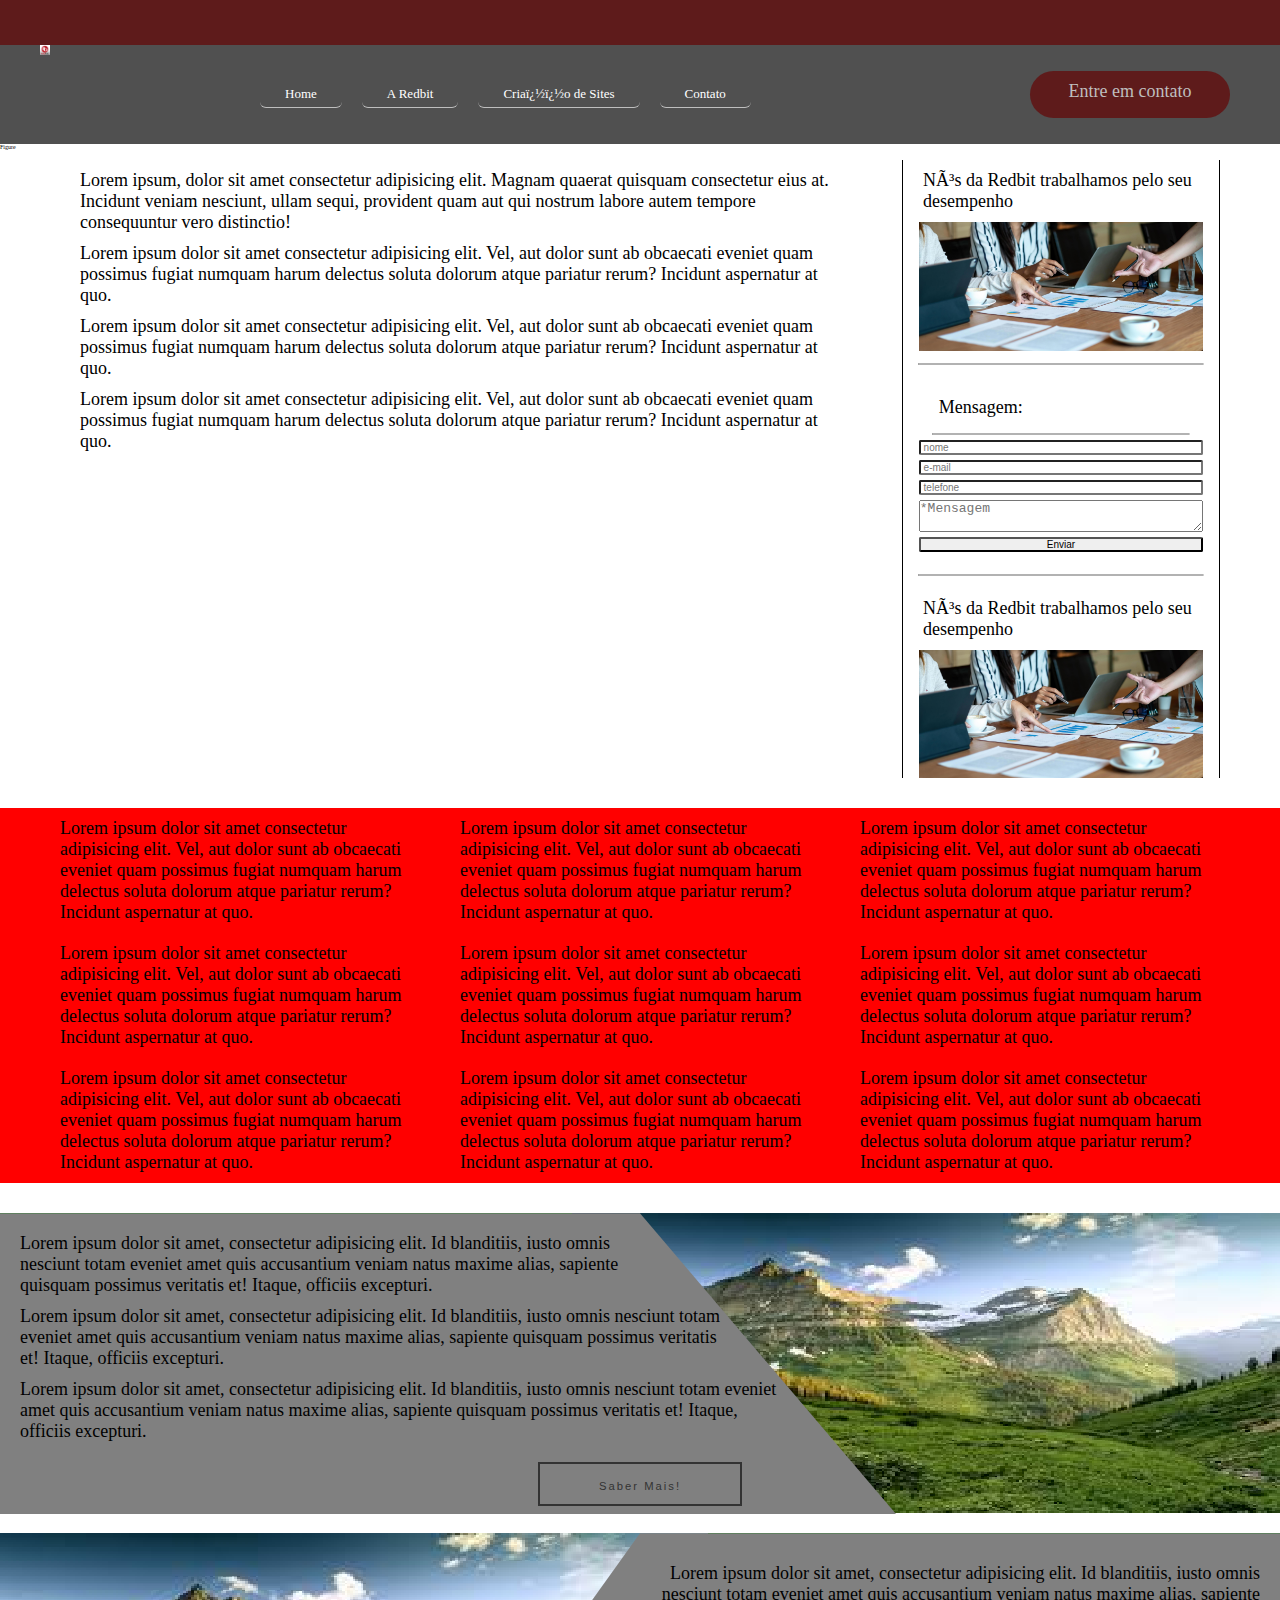
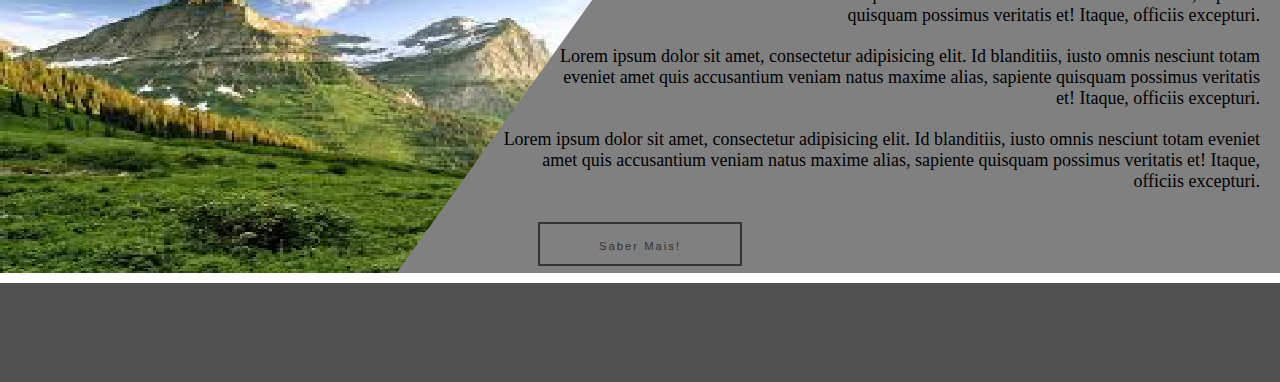
==== index.htm @ c86bc96a "aside" ====
<!DOCTYPE html>
<html lang="pt-BR">
  <head>
    <meta content="text/html; charset=windows-1252" http-equiv="Content-Type" />
    <meta name="viewport" content="width=device-width, initial-scale=1.0" />
    <title>Redbit PWAS - Exemplo HTML Sem�ntico</title>
    <meta
      name="description"
      content="Redbit PWAS - Exemplo HTML Sem�ntico criado pela Redbit Ag�ncia Web"
    />
    <meta name="keywords" content="site, app, pwa" />
    <meta name="author" content="Redbit - https://www.redbit.com.br" />
    <meta name="web_author" content="Redbit" />
    <meta name="copyright" content="� 2024 Redbit" />
    <meta name="geo.position" content="-23.5128438,-46.6638414" />
    <meta name="geo.region" content="SP-BR" />
    <meta name="geo.placename" content="S�o Paulo-SP" />
    <meta name="rating" content="general" />
    <meta name="revisit-after" content="7 days" />
    <meta name="robots" content="index, follow" />
    <meta name="googlebot" content="index, follow" />
    <meta name="theme-color" content="#141a40" />
    <!--link rel="canonical" 				href="https://www.dlktransportes.com.br/"-->
    <meta property="og:url" content="https://www.pwas.com.br/" />
    <meta property="og:type" content="website" />
    <meta
      property="og:title"
      content="PWAS - Exemplo HTML Sem�ntico criado pela Redbit Ag�ncia Web"
    />
    <meta property="og:description" content="Home" />
    <meta
      property="og:image"
      content="https://www.pwas.com.br/imagens/logos/icon-512x512.png"
    />
    <meta property="og:site_name" content="Redbit PWAS" />
    <link rel="stylesheet" href="/css/estilos.css" />
    <script src="js/index.js"></script>
    <link rel="manifest" href="../manifest.json" />
  </head>

  <!----
  
  
  -->
  <body>
    <section class="linha superior">
      <!--
          uso gen�rico
        -->
      <!---->
    </section>
    <header>
      <section id="header">
        <div class="header-bloco">
          <img class="logo" src="imagens/icons/icon-144x144.png" alt="logo" />
        </div>
        <nav>
          <section id="nav">
            <div class="nav-bloco-navegacao">
              <ul class="menunav">
                <li><a href="#home">Home</a></li>
                <li><a href="#redbit">A Redbit</a></li>
                <li><a href="#criacao">Cria��o de Sites</a></li>
                <li><a href="#Contato">Contato</a></li>
              </ul>
              <div class="nav-menunav-botao">
                <span>
                  <span class="top tran"></span>
                  <span class="middle tran"></span>
                  <span class="bottom tran"></span>
                </span>
                <em>MENU</em>
              </div>
            </div>
            <div class="nav-contato">
              <p>Entre em contato</p>
              <div class="nav-contato-bloco">
                <a
                  target="_blank"
                  title="Google Meu Neg�cio"
                  href="https://g.page/RedbitWeb/review"
                  rel="noopener"
                  ><span class="icon icon-google"></span
                ></a>
                <a
                  target="_blank"
                  title="Facebook"
                  href="https://www.facebook.com/Redbit.com.br/"
                  rel="noopener"
                  ><span class="icon icon-facebook"></span
                ></a>
                <a
                  target="_blank"
                  title="Instagram"
                  href="https://www.instagram.com/redbit.com.br/"
                  rel="noopener"
                  ><span class="icon icon-phone"></span
                ></a>
                <a
                  target="_blank"
                  title="WhatsApp"
                  href="https://api.whatsapp.com/send/?phone=551139518656&amp;text=Ol%C3%A1+%21+Desejo+informa%C3%A7%C3%B5es.&amp;type=phone_number&amp;app_absent=0"
                  rel="noopener"
                  ><span class="icon icon-whatsapp"></span
                ></a>
              </div>
            </div>
          </section>
        </nav>
      </section>
    </header>

    <figure>
      <section id="figure">Figure</section>
    </figure>

    <main>
      <section id="main">
        <!-- Conte�do principal -->
        <div id="s-main">
          <p>
            Lorem ipsum, dolor sit amet consectetur adipisicing elit. Magnam
            quaerat quisquam consectetur eius at. Incidunt veniam nesciunt,
            ullam sequi, provident quam aut qui nostrum labore autem tempore
            consequuntur vero distinctio!
          </p>
          <p>
            Lorem ipsum dolor sit amet consectetur adipisicing elit. Vel, aut
            dolor sunt ab obcaecati eveniet quam possimus fugiat numquam harum
            delectus soluta dolorum atque pariatur rerum? Incidunt aspernatur at
            quo.
          </p>
          <p>
            Lorem ipsum dolor sit amet consectetur adipisicing elit. Vel, aut
            dolor sunt ab obcaecati eveniet quam possimus fugiat numquam harum
            delectus soluta dolorum atque pariatur rerum? Incidunt aspernatur at
            quo.
          </p>
          <p>
            Lorem ipsum dolor sit amet consectetur adipisicing elit. Vel, aut
            dolor sunt ab obcaecati eveniet quam possimus fugiat numquam harum
            delectus soluta dolorum atque pariatur rerum? Incidunt aspernatur at
            quo.
          </p>
        </div>
        <aside>
          <section id="aside">
            <div class="aside-col1">
              <p>Nós da Redbit trabalhamos pelo seu desempenho</p>
              <img src="imagens/fundo/imagem-reuniao.jpg" alt="" />
            </div>
            <hr />
            <form id="form_mini" method="post">
              <!--p><strong>Cadastre-se</strong></p-->
              <p class="titulo-address">Mensagem:</p>
              <hr />
              <input
                id="form_mini_nome"
                type="text"
                class="form_mini_input"
                size="50"
                placeholder=" nome"
                required=""
                title=""
              />
              <input
                id="form_mini_email"
                type="email"
                class="form_mini_input"
                size="30"
                placeholder=" e-mail"
                required=""
              />
              <input
                id="form_mini_telefone"
                type="telefone"
                class="form_mini_input"
                size="20"
                placeholder=" telefone"
                required=""
              />
              <textarea
                id="form_mini_mensagem"
                name="form_mini_mensagem"
                class="form_mini_textarea"
                maxlength="1000"
                title="Utilize este campo para escrever detalhes sobre o contato!"
                placeholder="*Mensagem"
                required=""
              ></textarea>
              <input
                id="form_mini_cadastrar"
                type="submit"
                class="form_mini_submit"
                value="Enviar"
                onclick="return form_mini_submit(this)"
                title=""
              />
            </form>
            <hr />
            <div class="aside-col3">
              <p>Nós da Redbit trabalhamos pelo seu desempenho</p>
              <img src="imagens/fundo/imagem-reuniao.jpg" alt="" />
            </div>
          </section>
        </aside>
      </section>
    </main>
    <!---->
    <!---->
    <section class="linha main1">
      <div class="main1-bloco bloco">
        <div class="main1-bloco-col1">
          <p>
            Lorem ipsum dolor sit amet consectetur adipisicing elit. Vel, aut
            dolor sunt ab obcaecati eveniet quam possimus fugiat numquam harum
            delectus soluta dolorum atque pariatur rerum? Incidunt aspernatur at
            quo.
          </p>
          <p>
            Lorem ipsum dolor sit amet consectetur adipisicing elit. Vel, aut
            dolor sunt ab obcaecati eveniet quam possimus fugiat numquam harum
            delectus soluta dolorum atque pariatur rerum? Incidunt aspernatur at
            quo.
          </p>
          <p>
            Lorem ipsum dolor sit amet consectetur adipisicing elit. Vel, aut
            dolor sunt ab obcaecati eveniet quam possimus fugiat numquam harum
            delectus soluta dolorum atque pariatur rerum? Incidunt aspernatur at
            quo.
          </p>
        </div>
        <div class="main1-bloco-col2">
          <p>
            Lorem ipsum dolor sit amet consectetur adipisicing elit. Vel, aut
            dolor sunt ab obcaecati eveniet quam possimus fugiat numquam harum
            delectus soluta dolorum atque pariatur rerum? Incidunt aspernatur at
            quo.
          </p>
          <p>
            Lorem ipsum dolor sit amet consectetur adipisicing elit. Vel, aut
            dolor sunt ab obcaecati eveniet quam possimus fugiat numquam harum
            delectus soluta dolorum atque pariatur rerum? Incidunt aspernatur at
            quo.
          </p>
          <p>
            Lorem ipsum dolor sit amet consectetur adipisicing elit. Vel, aut
            dolor sunt ab obcaecati eveniet quam possimus fugiat numquam harum
            delectus soluta dolorum atque pariatur rerum? Incidunt aspernatur at
            quo.
          </p>
        </div>
        <div class="main1-bloco-col3">
          <p>
            Lorem ipsum dolor sit amet consectetur adipisicing elit. Vel, aut
            dolor sunt ab obcaecati eveniet quam possimus fugiat numquam harum
            delectus soluta dolorum atque pariatur rerum? Incidunt aspernatur at
            quo.
          </p>
          <p>
            Lorem ipsum dolor sit amet consectetur adipisicing elit. Vel, aut
            dolor sunt ab obcaecati eveniet quam possimus fugiat numquam harum
            delectus soluta dolorum atque pariatur rerum? Incidunt aspernatur at
            quo.
          </p>
          <p>
            Lorem ipsum dolor sit amet consectetur adipisicing elit. Vel, aut
            dolor sunt ab obcaecati eveniet quam possimus fugiat numquam harum
            delectus soluta dolorum atque pariatur rerum? Incidunt aspernatur at
            quo.
          </p>
        </div>
      </div>
    </section>
    <section class="linha main2">
      <div class="corpo-main2">
        <img src="imagens/fundo/images.jpg" alt="imagem-fundo" />
      </div>
      <div class="conteudo-main2">
        <p>
          Lorem ipsum dolor sit amet, consectetur adipisicing elit. Id
          blanditiis, iusto omnis nesciunt totam eveniet amet quis accusantium
          veniam natus maxime alias, sapiente quisquam possimus veritatis et!
          Itaque, officiis excepturi.
        </p>
        <p>
          Lorem ipsum dolor sit amet, consectetur adipisicing elit. Id
          blanditiis, iusto omnis nesciunt totam eveniet amet quis accusantium
          veniam natus maxime alias, sapiente quisquam possimus veritatis et!
          Itaque, officiis excepturi.
        </p>
        <p>
          Lorem ipsum dolor sit amet, consectetur adipisicing elit. Id
          blanditiis, iusto omnis nesciunt totam eveniet amet quis accusantium
          veniam natus maxime alias, sapiente quisquam possimus veritatis et!
          Itaque, officiis excepturi.
        </p>
        <div class="wrapper">
          <a class="botao-estilistico" href="#" target="_blank"
            ><span>Saber Mais!</span></a
          >
        </div>
      </div>
    </section>

    <section class="linha main3">
      <div class="corpo-main3">
        <img src="imagens/fundo/images.jpg" alt="imagem-fundo" />
      </div>
      <div class="conteudo-main3">
        <p>
          Lorem ipsum dolor sit amet, consectetur adipisicing elit. Id
          blanditiis, iusto omnis nesciunt totam eveniet amet quis accusantium
          veniam natus maxime alias, sapiente quisquam possimus veritatis et!
          Itaque, officiis excepturi.
        </p>
        <p>
          Lorem ipsum dolor sit amet, consectetur adipisicing elit. Id
          blanditiis, iusto omnis nesciunt totam eveniet amet quis accusantium
          veniam natus maxime alias, sapiente quisquam possimus veritatis et!
          Itaque, officiis excepturi.
        </p>
        <p>
          Lorem ipsum dolor sit amet, consectetur adipisicing elit. Id
          blanditiis, iusto omnis nesciunt totam eveniet amet quis accusantium
          veniam natus maxime alias, sapiente quisquam possimus veritatis et!
          Itaque, officiis excepturi.
        </p>
        <div class="wrapper">
          <a class="botao-estilistico" href="#" target="_blank"
            ><span>Saber Mais!</span></a
          >
        </div>
      </div>
    </section>
    <!---->
    <article>
      <section id="article"></section>
    </article>
    <!-- maps -->
    <footer>
      <section id="maps"></section>
      <section id="footer">
        <!-- Conte�do do rodap� -->
      </section>
    </footer>
  </body>
</html>
---- css/estilos.css ----
/*obediências*/
@import url("https://www.redbit.com.br/css/estilos_global.css");
@import url(partes/padrao.css);
@import url(partes/menunav.css);
@import url(partes/main.css);
@import url(partes/aside.css);
@import url(partes/custom.css);
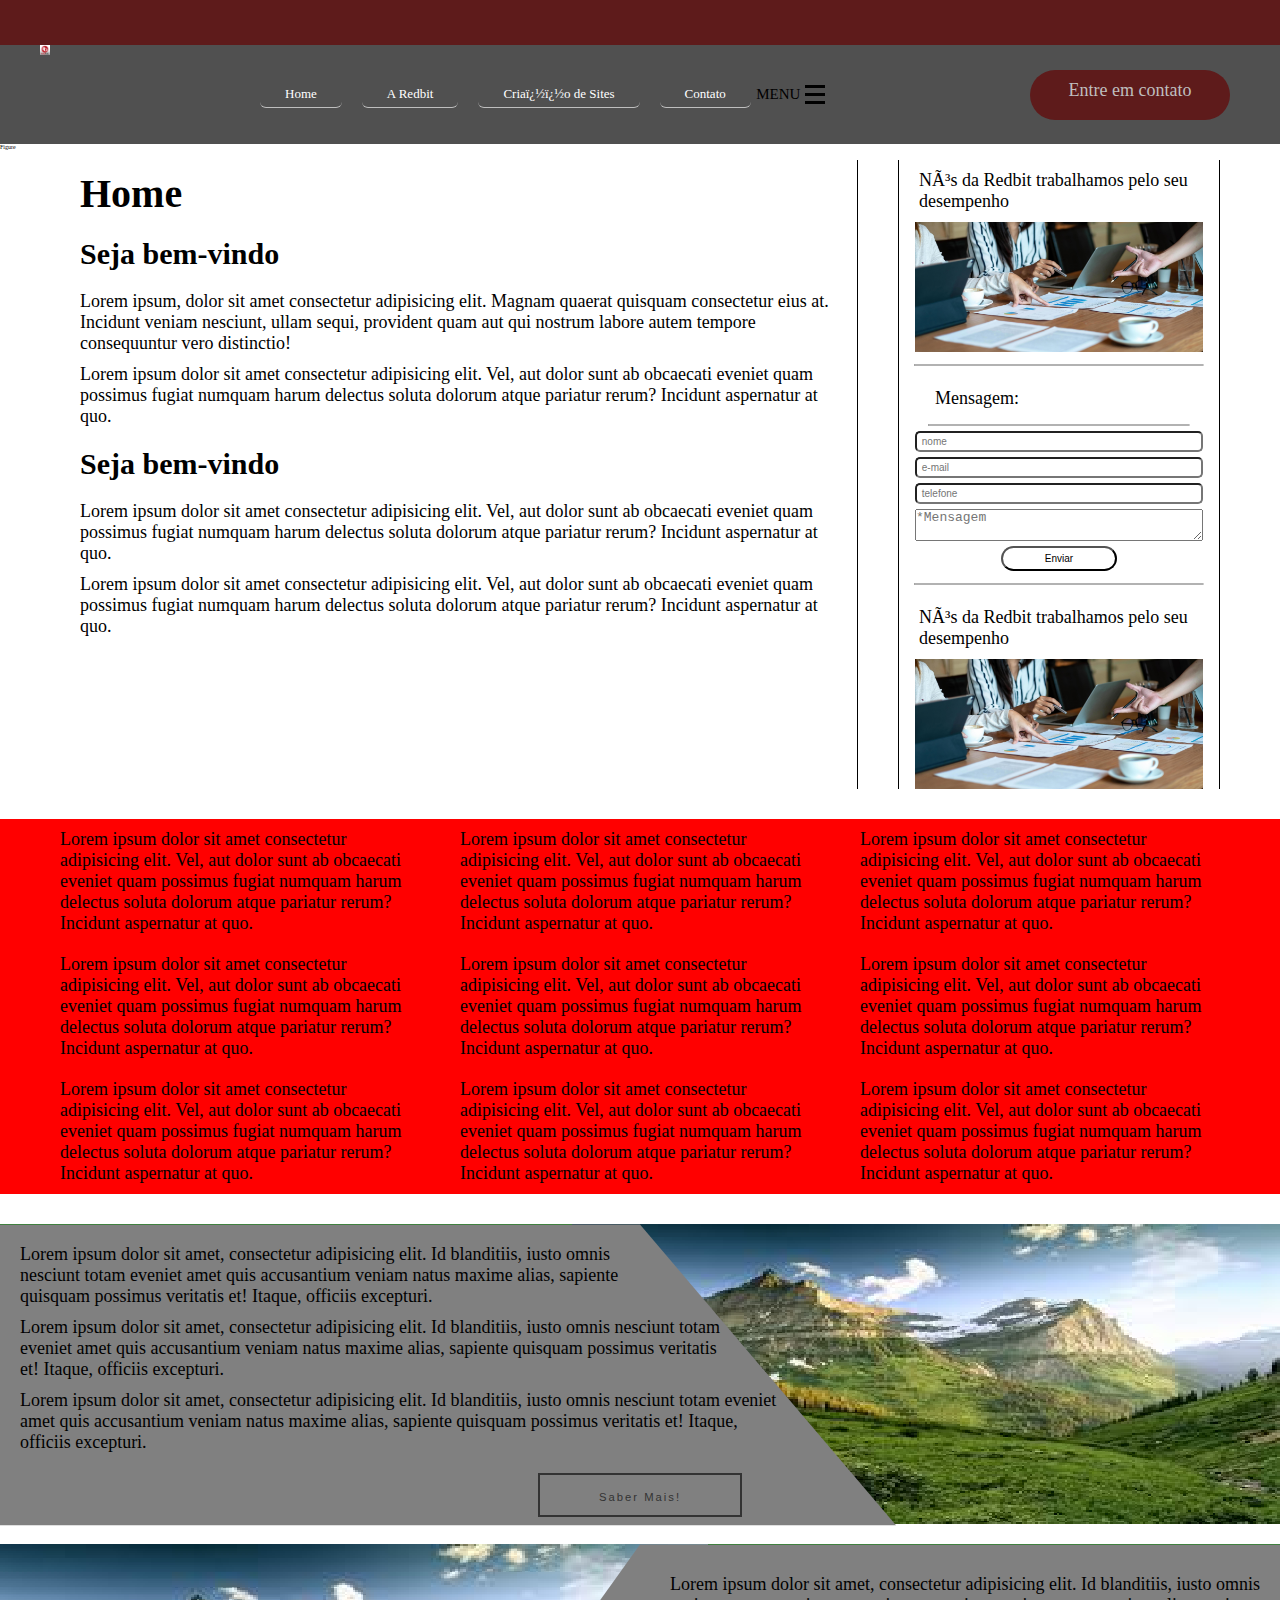
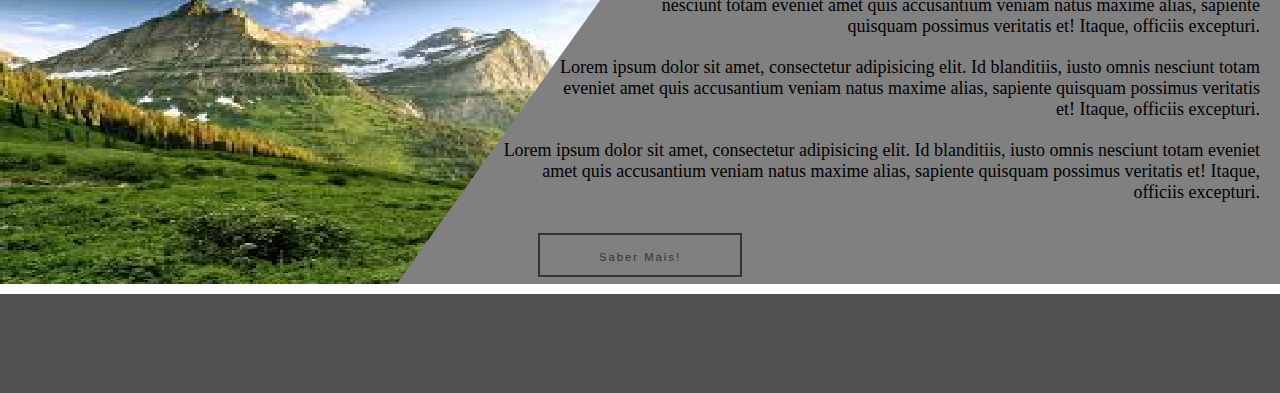
==== commit b88055e0: "menu acordeon, contato acordeon, ajustes gerais" ====
--- a/index.htm
+++ b/index.htm
@@ -64,12 +64,17 @@
                 <li><a href="#Contato">Contato</a></li>
               </ul>
               <div class="nav-menunav-botao">
-                <span>
+                <input
+                  type="checkbox"
+                  id="checkbox-botao-menu"
+                  name="botao-menu"
+                />
+                <span class="tracos-menu">
                   <span class="top tran"></span>
                   <span class="middle tran"></span>
                   <span class="bottom tran"></span>
                 </span>
-                <em>MENU</em>
+                <label>MENU</label>
               </div>
             </div>
             <div class="nav-contato">
@@ -118,6 +123,8 @@
       <section id="main">
         <!-- Conte�do principal -->
         <div id="s-main">
+          <h1>Home</h1>
+          <h2>Seja bem-vindo</h2>
           <p>
             Lorem ipsum, dolor sit amet consectetur adipisicing elit. Magnam
             quaerat quisquam consectetur eius at. Incidunt veniam nesciunt,
@@ -130,6 +137,7 @@
             delectus soluta dolorum atque pariatur rerum? Incidunt aspernatur at
             quo.
           </p>
+          <h2>Seja bem-vindo</h2>
           <p>
             Lorem ipsum dolor sit amet consectetur adipisicing elit. Vel, aut
             dolor sunt ab obcaecati eveniet quam possimus fugiat numquam harum
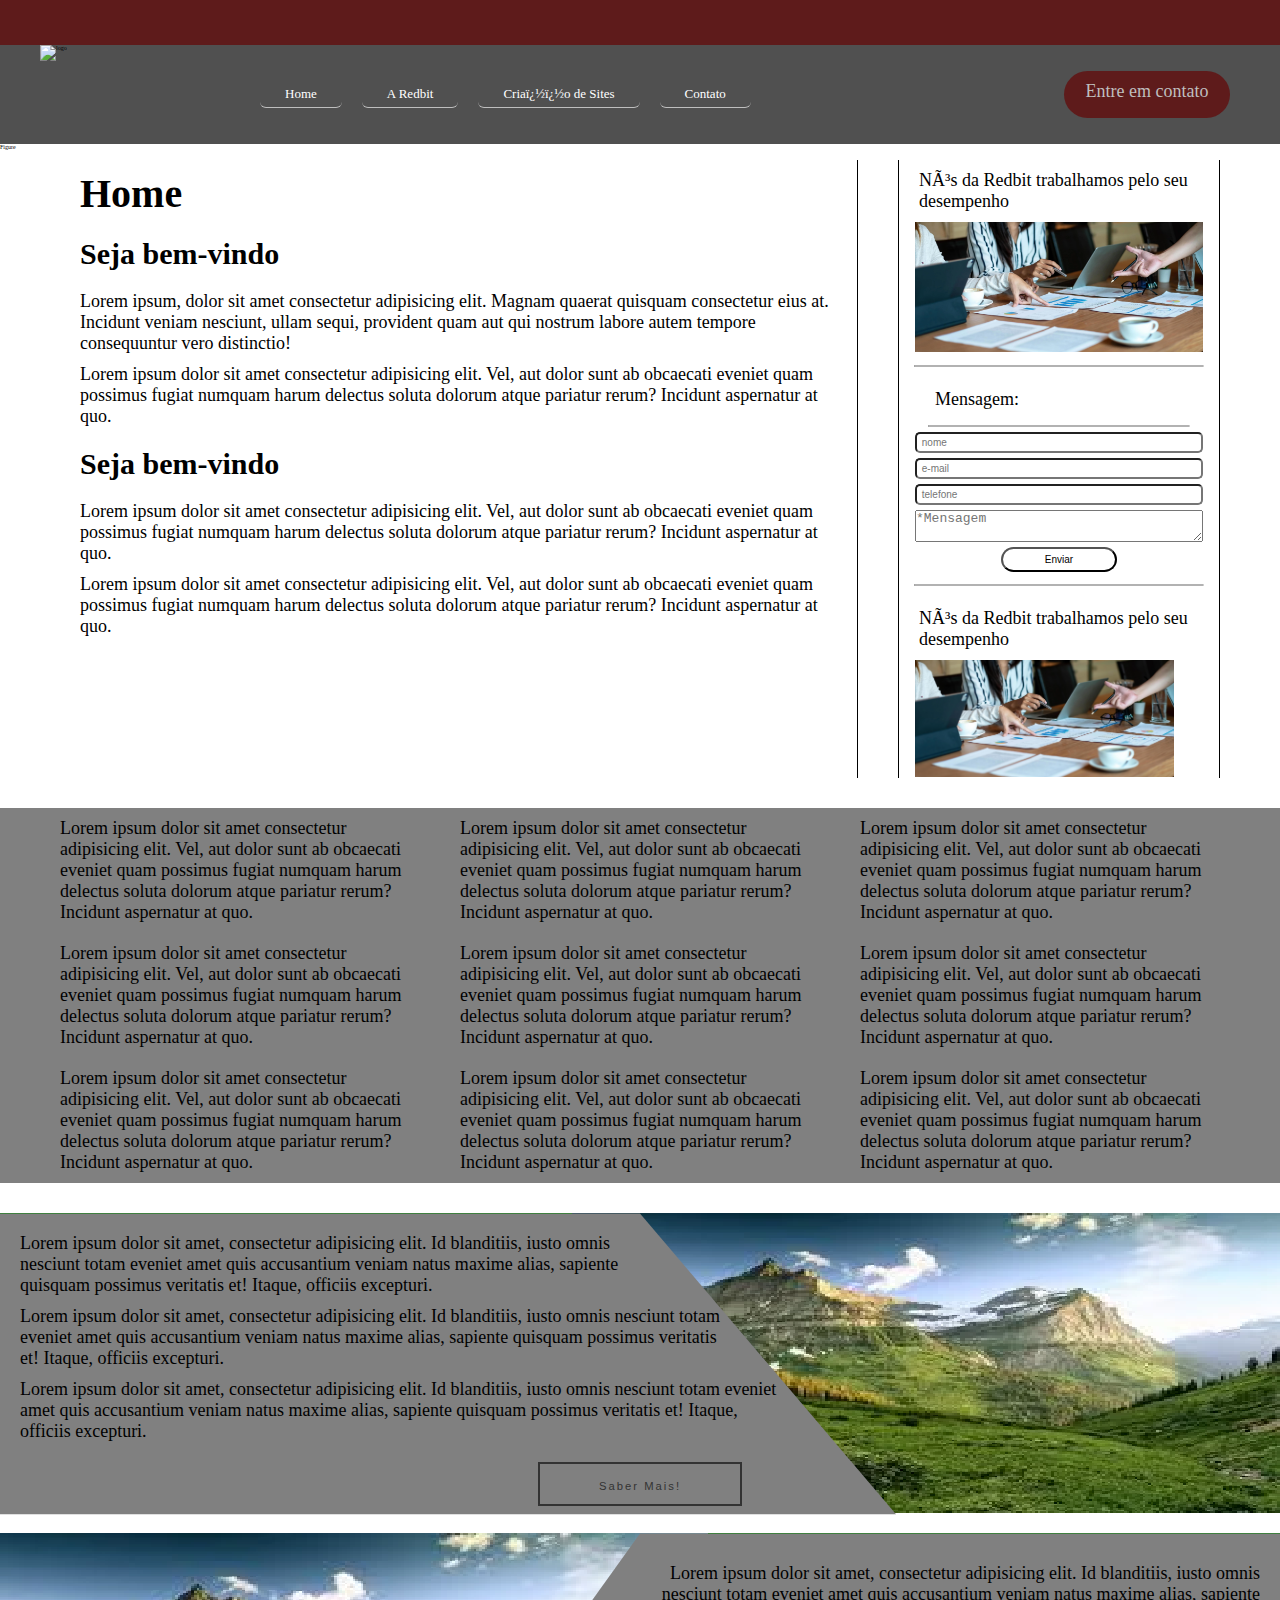
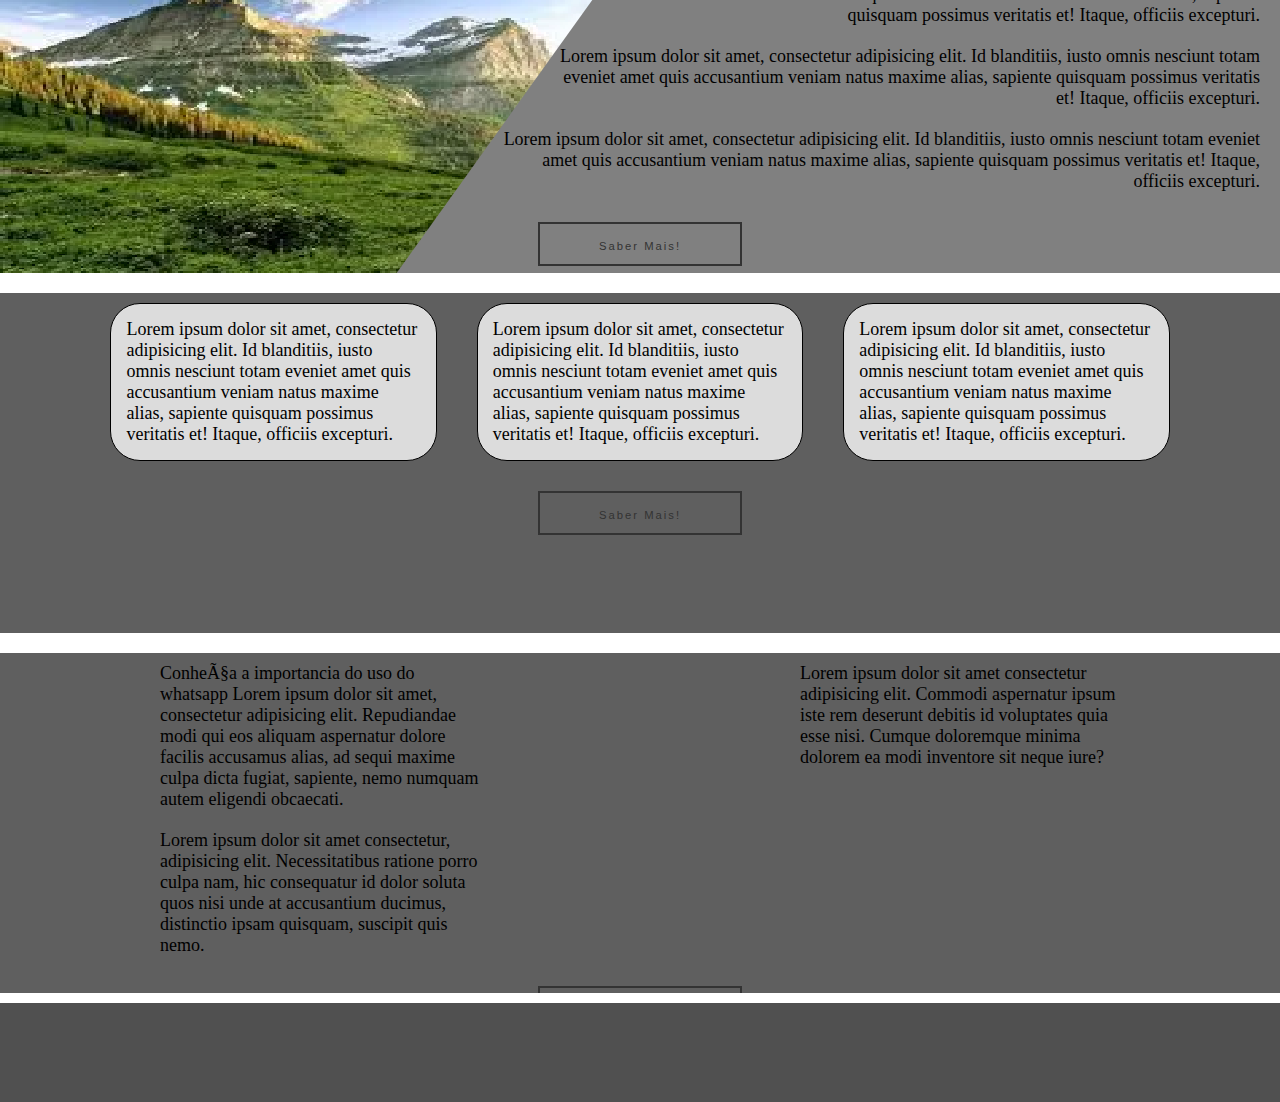
==== commit 9e7df016: "versionado" ====
--- a/index.htm
+++ b/index.htm
@@ -52,7 +52,13 @@
     <header>
       <section id="header">
         <div class="header-bloco">
-          <img class="logo" src="imagens/icons/icon-144x144.png" alt="logo" />
+          <picture>
+            <source
+              type="image/webp"
+              srcset="imagens/fundo/converted-icon-144x144.webp"
+            />
+            <img class="logo" src="imagens/icons/icon-144x144.png" alt="logo" />
+          </picture>
         </div>
         <nav>
           <section id="nav">
@@ -155,7 +161,16 @@
           <section id="aside">
             <div class="aside-col1">
               <p>Nós da Redbit trabalhamos pelo seu desempenho</p>
-              <img src="imagens/fundo/imagem-reuniao.jpg" alt="" />
+              <picture>
+                <source
+                  type="image/webp"
+                  srcset="imagens/fundo/converted-imagem-reuniao.webp"
+                />
+                <img
+                  src="imagens/fundo/imagem-reuniao.jpg"
+                  alt="imagem reuniao"
+                />
+              </picture>
             </div>
             <hr />
             <form id="form_mini" method="post">
@@ -208,7 +223,16 @@
             <hr />
             <div class="aside-col3">
               <p>Nós da Redbit trabalhamos pelo seu desempenho</p>
-              <img src="imagens/fundo/imagem-reuniao.jpg" alt="" />
+              <picture>
+                <source
+                  type="image/webp"
+                  srcset="imagens/fundo/converted-imagem-reuniao.webp"
+                />
+                <img
+                  src="imagens/fundo/imagem-reuniao.jpg"
+                  alt="imagem reuniao"
+                />
+              </picture>
             </div>
           </section>
         </aside>
@@ -281,10 +305,16 @@
       </div>
     </section>
     <section class="linha main2">
-      <div class="corpo-main2">
-        <img src="imagens/fundo/images.jpg" alt="imagem-fundo" />
-      </div>
-      <div class="conteudo-main2">
+      <div class="main2-corpo">
+        <picture>
+          <source
+            type="image/webp"
+            srcset="imagens/fundo/converted-imagem-comum.webp"
+          />
+          <img src="imagens/fundo/images.jpg" alt="imagem-fundo" />
+        </picture>
+      </div>
+      <div class="main2-bloco">
         <p>
           Lorem ipsum dolor sit amet, consectetur adipisicing elit. Id
           blanditiis, iusto omnis nesciunt totam eveniet amet quis accusantium
@@ -312,10 +342,16 @@
     </section>
 
     <section class="linha main3">
-      <div class="corpo-main3">
-        <img src="imagens/fundo/images.jpg" alt="imagem-fundo" />
-      </div>
-      <div class="conteudo-main3">
+      <div class="main3-corpo">
+        <picture>
+          <source
+            type="image/webp"
+            srcset="imagens/fundo/converted-imagem-comum.webp"
+          />
+          <img src="imagens/fundo/images.jpg" alt="imagem-fundo" />
+        </picture>
+      </div>
+      <div class="main3-bloco">
         <p>
           Lorem ipsum dolor sit amet, consectetur adipisicing elit. Id
           blanditiis, iusto omnis nesciunt totam eveniet amet quis accusantium
@@ -341,6 +377,57 @@
         </div>
       </div>
     </section>
+    <section class="linha main4">
+      <div class="main4-bloco">
+        <p>
+          Lorem ipsum dolor sit amet, consectetur adipisicing elit. Id
+          blanditiis, iusto omnis nesciunt totam eveniet amet quis accusantium
+          veniam natus maxime alias, sapiente quisquam possimus veritatis et!
+          Itaque, officiis excepturi.
+        </p>
+        <p>
+          Lorem ipsum dolor sit amet, consectetur adipisicing elit. Id
+          blanditiis, iusto omnis nesciunt totam eveniet amet quis accusantium
+          veniam natus maxime alias, sapiente quisquam possimus veritatis et!
+          Itaque, officiis excepturi.
+        </p>
+        <p>
+          Lorem ipsum dolor sit amet, consectetur adipisicing elit. Id
+          blanditiis, iusto omnis nesciunt totam eveniet amet quis accusantium
+          veniam natus maxime alias, sapiente quisquam possimus veritatis et!
+          Itaque, officiis excepturi.
+        </p>
+      </div>
+      <div class="wrapper">
+        <a class="botao-estilistico" href="#" target="_blank"
+          ><span>Saber Mais!</span></a
+        >
+      </div>
+    </section>
+    <section class="linha main5">
+      <div class="main5-bloco">
+        <div class="main5-bloco-col1">
+          <p>Conheça a importancia do uso do whatsapp Lorem ipsum dolor sit amet, consectetur adipisicing elit. Repudiandae modi qui eos aliquam aspernatur dolore facilis accusamus alias, ad sequi maxime culpa dicta fugiat, sapiente, nemo numquam autem eligendi obcaecati.</p>
+          <p>Lorem ipsum dolor sit amet consectetur, adipisicing elit. Necessitatibus ratione porro culpa nam, hic consequatur id dolor soluta quos nisi unde at accusantium ducimus, distinctio ipsam quisquam, suscipit quis nemo.</p>
+        </div>
+        <div class="main5-bloco-col2">
+          <p>Lorem ipsum dolor sit amet consectetur adipisicing elit. Commodi aspernatur ipsum iste rem deserunt debitis id voluptates quia esse nisi. Cumque doloremque minima dolorem ea modi inventore sit neque iure?</p>
+          <a
+          target="_blank"
+          title="WhatsApp"
+          href="https://api.whatsapp.com/send/?phone=551139518656&amp;text=Ol%C3%A1+%21+Desejo+informa%C3%A7%C3%B5es.&amp;type=phone_number&amp;app_absent=0"
+          rel="noopener"
+          class="botao-whats"
+          ><span class="icon icon-whatsapp"></span
+        ></a>
+        </div>
+      <div class="wrapper">
+        <a class="botao-estilistico" href="#" target="_blank"
+          ><span>Saber Mais!</span></a
+        >
+      </div>
+    </section>
+
     <!---->
     <article>
       <section id="article"></section>
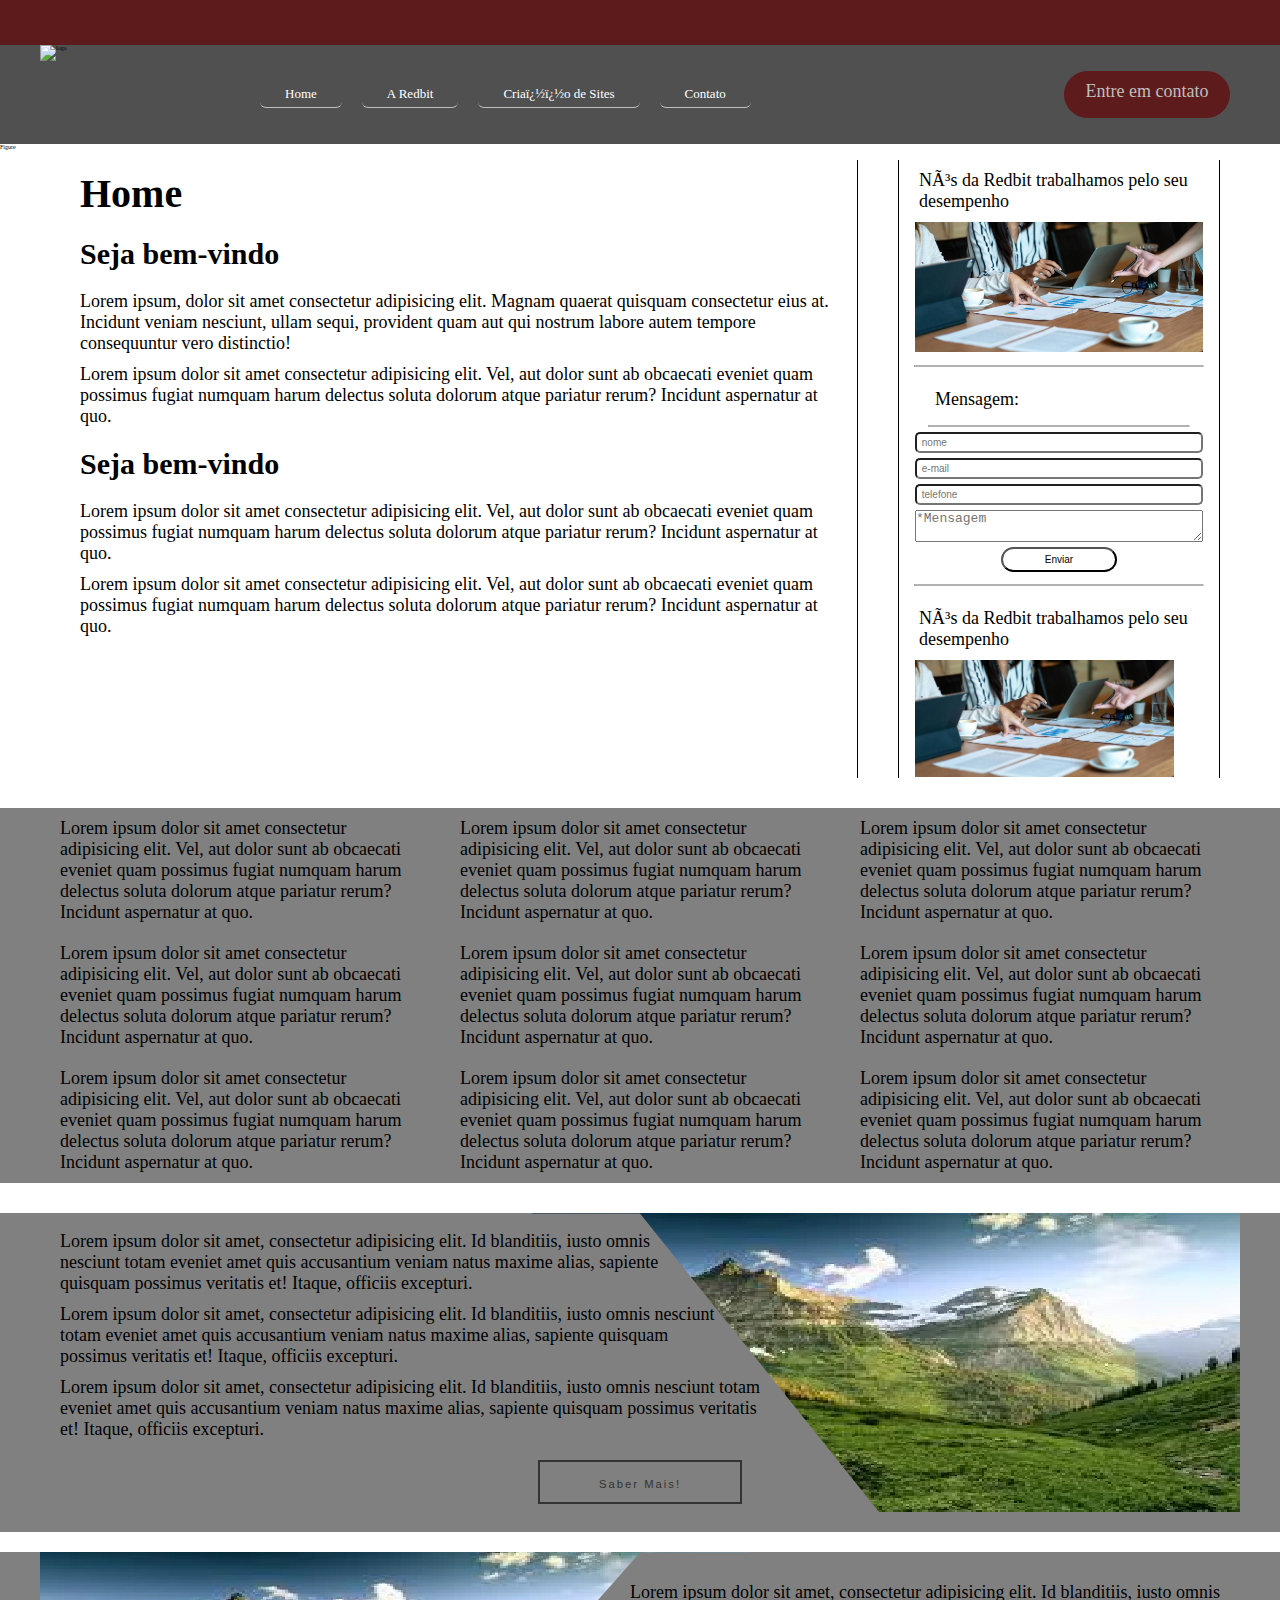
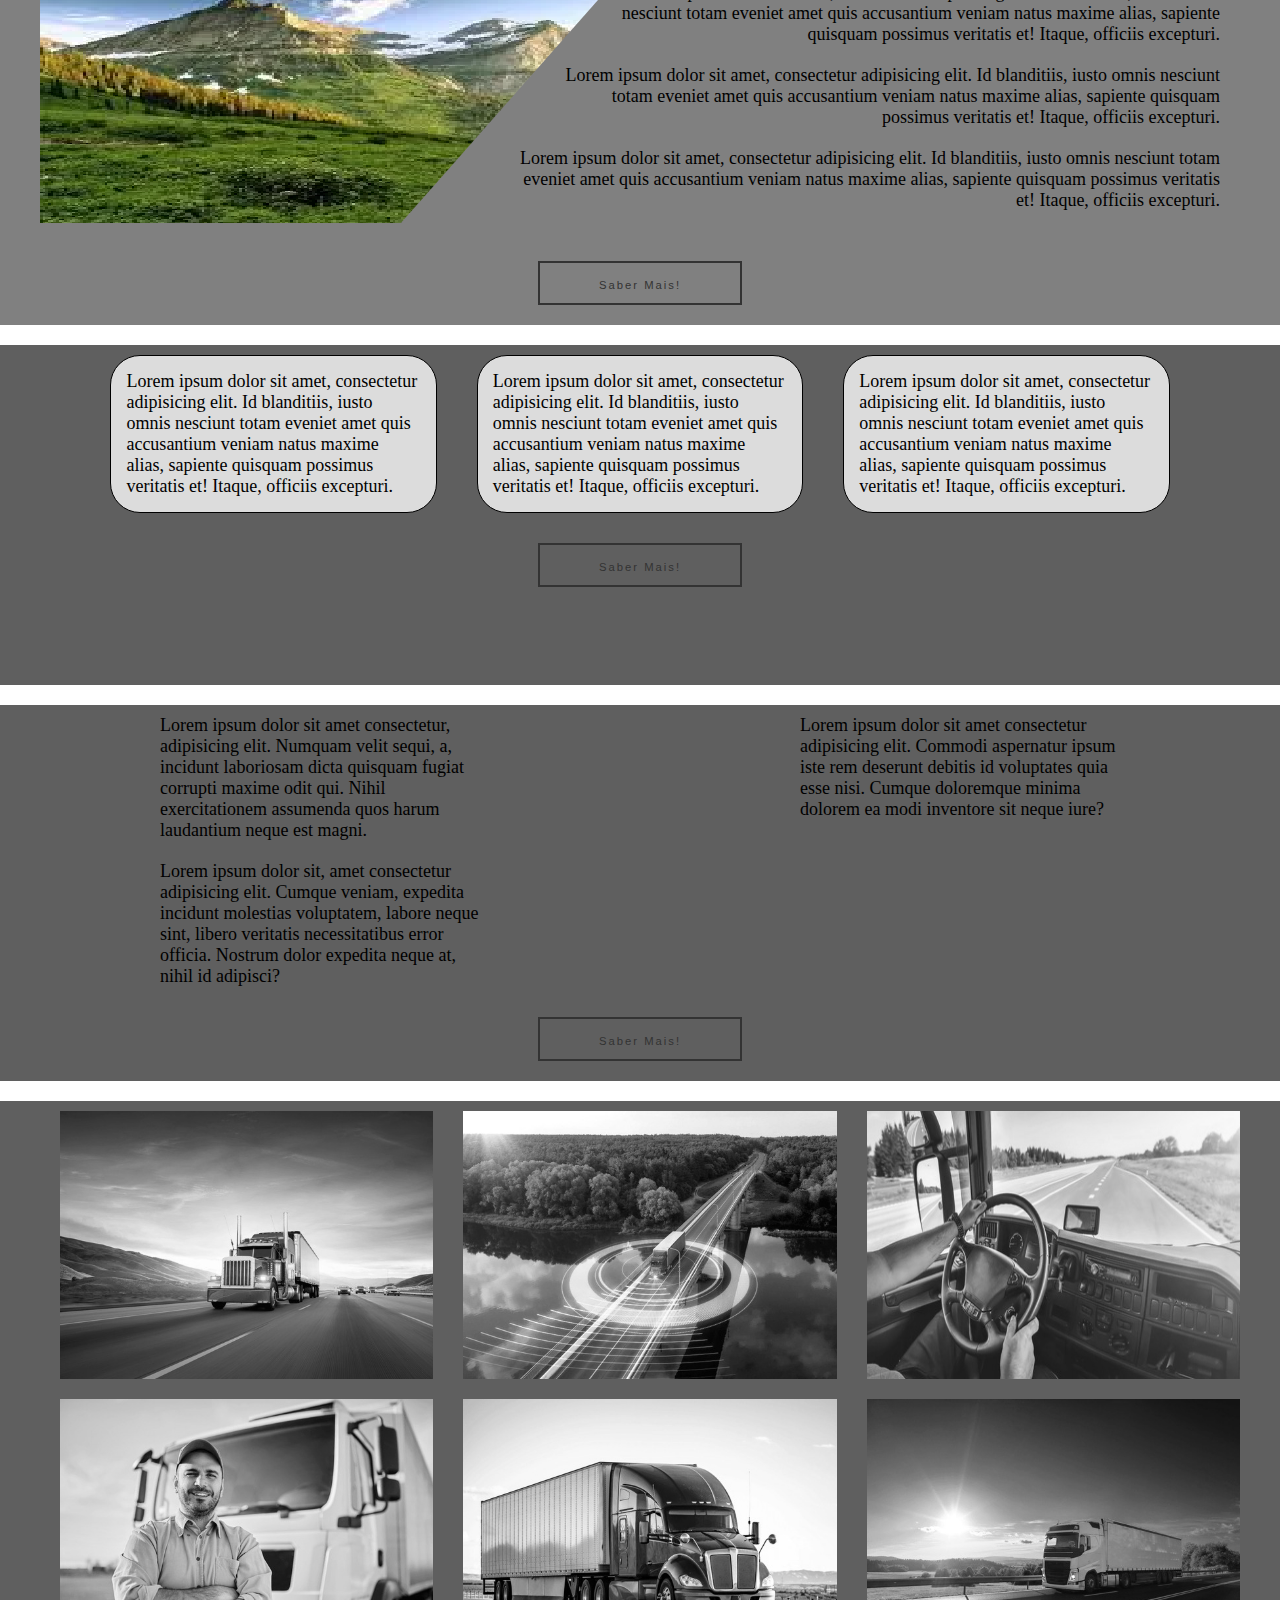
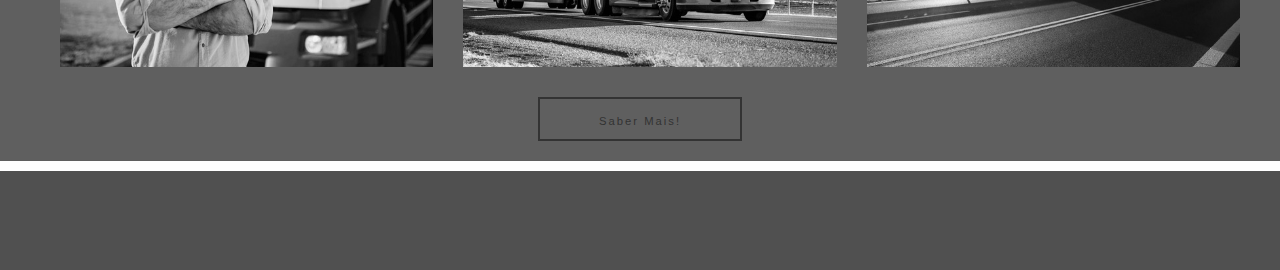
==== commit d883bbd3: "fundo gray" ====
--- a/index.htm
+++ b/index.htm
@@ -305,7 +305,47 @@
       </div>
     </section>
     <section class="linha main2">
-      <div class="main2-corpo">
+      <div class="main2-bloco">
+        <div class="main2-col2">
+          <picture>
+            <source
+              type="image/webp"
+              srcset="imagens/fundo/converted-imagem-comum.webp"
+            />
+            <img src="imagens/fundo/images.jpg" alt="imagem-fundo" />
+          </picture>
+        </div>
+        <div class="main2-col1">
+          <p>
+            Lorem ipsum dolor sit amet, consectetur adipisicing elit. Id
+            blanditiis, iusto omnis nesciunt totam eveniet amet quis accusantium
+            veniam natus maxime alias, sapiente quisquam possimus veritatis et!
+            Itaque, officiis excepturi.
+          </p>
+          <p>
+            Lorem ipsum dolor sit amet, consectetur adipisicing elit. Id
+            blanditiis, iusto omnis nesciunt totam eveniet amet quis accusantium
+            veniam natus maxime alias, sapiente quisquam possimus veritatis et!
+            Itaque, officiis excepturi.
+          </p>
+          <p>
+            Lorem ipsum dolor sit amet, consectetur adipisicing elit. Id
+            blanditiis, iusto omnis nesciunt totam eveniet amet quis accusantium
+            veniam natus maxime alias, sapiente quisquam possimus veritatis et!
+            Itaque, officiis excepturi.
+          </p>
+          <div class="wrapper">
+            <a class="botao-estilistico" href="#" target="_blank"
+              ><span>Saber Mais!</span></a
+            >
+          </div>
+        </div>
+      </div>
+    </section>
+
+    <section class="linha main3">
+      <div class="main3-bloco">
+        <div class="main3-col1">
         <picture>
           <source
             type="image/webp"
@@ -314,7 +354,7 @@
           <img src="imagens/fundo/images.jpg" alt="imagem-fundo" />
         </picture>
       </div>
-      <div class="main2-bloco">
+      <div class="main3-col2">
         <p>
           Lorem ipsum dolor sit amet, consectetur adipisicing elit. Id
           blanditiis, iusto omnis nesciunt totam eveniet amet quis accusantium
@@ -333,45 +373,9 @@
           veniam natus maxime alias, sapiente quisquam possimus veritatis et!
           Itaque, officiis excepturi.
         </p>
+      </div>
         <div class="wrapper">
-          <a class="botao-estilistico" href="#" target="_blank"
-            ><span>Saber Mais!</span></a
-          >
-        </div>
-      </div>
-    </section>
-
-    <section class="linha main3">
-      <div class="main3-corpo">
-        <picture>
-          <source
-            type="image/webp"
-            srcset="imagens/fundo/converted-imagem-comum.webp"
-          />
-          <img src="imagens/fundo/images.jpg" alt="imagem-fundo" />
-        </picture>
-      </div>
-      <div class="main3-bloco">
-        <p>
-          Lorem ipsum dolor sit amet, consectetur adipisicing elit. Id
-          blanditiis, iusto omnis nesciunt totam eveniet amet quis accusantium
-          veniam natus maxime alias, sapiente quisquam possimus veritatis et!
-          Itaque, officiis excepturi.
-        </p>
-        <p>
-          Lorem ipsum dolor sit amet, consectetur adipisicing elit. Id
-          blanditiis, iusto omnis nesciunt totam eveniet amet quis accusantium
-          veniam natus maxime alias, sapiente quisquam possimus veritatis et!
-          Itaque, officiis excepturi.
-        </p>
-        <p>
-          Lorem ipsum dolor sit amet, consectetur adipisicing elit. Id
-          blanditiis, iusto omnis nesciunt totam eveniet amet quis accusantium
-          veniam natus maxime alias, sapiente quisquam possimus veritatis et!
-          Itaque, officiis excepturi.
-        </p>
-        <div class="wrapper">
-          <a class="botao-estilistico" href="#" target="_blank"
+          <a class="botao-estilistico2" href="#" target="_blank"
             ><span>Saber Mais!</span></a
           >
         </div>
@@ -407,27 +411,96 @@
     <section class="linha main5">
       <div class="main5-bloco">
         <div class="main5-bloco-col1">
-          <p>Conheça a importancia do uso do whatsapp Lorem ipsum dolor sit amet, consectetur adipisicing elit. Repudiandae modi qui eos aliquam aspernatur dolore facilis accusamus alias, ad sequi maxime culpa dicta fugiat, sapiente, nemo numquam autem eligendi obcaecati.</p>
-          <p>Lorem ipsum dolor sit amet consectetur, adipisicing elit. Necessitatibus ratione porro culpa nam, hic consequatur id dolor soluta quos nisi unde at accusantium ducimus, distinctio ipsam quisquam, suscipit quis nemo.</p>
+          <p>Lorem ipsum dolor sit amet consectetur, adipisicing elit. Numquam velit sequi, a, incidunt laboriosam dicta quisquam fugiat corrupti maxime odit qui. Nihil exercitationem assumenda quos harum laudantium neque est magni.</p>
+          <p>Lorem ipsum dolor sit, amet consectetur adipisicing elit. Cumque veniam, expedita incidunt molestias voluptatem, labore neque sint, libero veritatis necessitatibus error officia. Nostrum dolor expedita neque at, nihil id adipisci?</p>
         </div>
         <div class="main5-bloco-col2">
           <p>Lorem ipsum dolor sit amet consectetur adipisicing elit. Commodi aspernatur ipsum iste rem deserunt debitis id voluptates quia esse nisi. Cumque doloremque minima dolorem ea modi inventore sit neque iure?</p>
-          <a
-          target="_blank"
-          title="WhatsApp"
-          href="https://api.whatsapp.com/send/?phone=551139518656&amp;text=Ol%C3%A1+%21+Desejo+informa%C3%A7%C3%B5es.&amp;type=phone_number&amp;app_absent=0"
-          rel="noopener"
-          class="botao-whats"
-          ><span class="icon icon-whatsapp"></span
-        ></a>
+            <a
+            target="_blank"
+            title="WhatsApp"
+            href="https://api.whatsapp.com/send/?phone=551139518656&amp;text=Ol%C3%A1+%21+Desejo+informa%C3%A7%C3%B5es.&amp;type=phone_number&amp;app_absent=0"
+            rel="noopener"
+            class="botao-whats"
+              ><span class="icon icon-whatsapp"></span
+            ></a>
         </div>
       <div class="wrapper">
-        <a class="botao-estilistico" href="#" target="_blank"
+        <a class="botao-estilistico2" href="#" target="_blank"
           ><span>Saber Mais!</span></a
         >
       </div>
     </section>
-
+    <section class="linha main6">
+      <div class="main6-bloco">
+        <div class="main6-bloco-col1">
+          <picture>
+            <a href="#" class="main6-imagem-fullgray"
+            <source
+              type="image/webp"
+              srcset="imagens/fotos/converted-american-style-truck-on-freeway-600nw-528660739.webp"
+            />
+            <img src="imagens/fotos/american-style-truck-on-freeway-600nw-528660739.jpg" alt="imagem-fundo" />
+            <div class="main6-janela">
+              <p>lorem lorem lorem</p>
+              <a href="#" class="main6-janela-link"><button>Acessar</button></a>
+            </div>
+          </a>
+          </picture>
+          <picture>
+            <a href="#" class="main6-imagem-fullgray"
+            <source
+              type="image/webp"
+              srcset="imagens/fotos/converted-autonomous-semitruck-trailer-controlled-by-600nw-2342416523.webp"
+            />
+            <img src="imagens/fotos/autonomous-semitruck-trailer-controlled-by-600nw-2342416523.jpg" alt="imagem-fundo" />
+          </a>
+          </picture>
+          <picture>
+            <a href="#" class="main6-imagem-fullgray"
+            <source
+              type="image/webp"
+              srcset="imagens/fotos/converted-driver-semitruck-sitting-drining-his-600nw-2193931743.webp"
+            />
+            <img src="imagens/fotos/driver-semitruck-sitting-drining-his-600nw-2193931743.jpg" alt="imagem-fundo" />
+          </a>
+          </picture>
+        </div>
+        <div class="main6-bloco-col2">
+          <picture>
+            <a href="#" class="main6-imagem-fullgray"
+            <source
+              type="image/webp"
+              srcset="imagens/fotos/converted-happy-confident-male-driver-standing-600nw-2154987057.webp"
+            />
+            <img src="imagens/fotos/happy-confident-male-driver-standing-600nw-2154987057.jpg" alt="imagem-fundo" />
+          </a>
+          </picture>
+          <picture>
+            <a href="#" class="main6-imagem-fullgray"
+            <source
+              type="image/webp"
+              srcset="imagens/fotos/converted-industrial-long-hauler-big-rig-600nw-2253269511.webp"
+            />
+            <img src="imagens/fotos/industrial-long-hauler-big-rig-600nw-2253269511.jpg" alt="imagem-fundo" />
+          </a>
+          </picture>
+          <picture>
+            <a href="#" class="main6-imagem-fullgray"
+            <source
+              type="image/webp"
+              srcset="imagens/fotos/converted-truck-transport-on-road-sunset-600nw-2273845015.webp"
+            />
+            <img src="imagens/fotos/truck-transport-on-road-sunset-600nw-2273845015.jpg" alt="imagem-fundo" />
+          </a>
+          </picture>
+        </div>
+      <div class="wrapper">
+        <a class="botao-estilistico2" href="#" target="_blank">
+          <span>Saber Mais!</span>
+        </a>
+      </div>
+    </section>
     <!---->
     <article>
       <section id="article"></section>
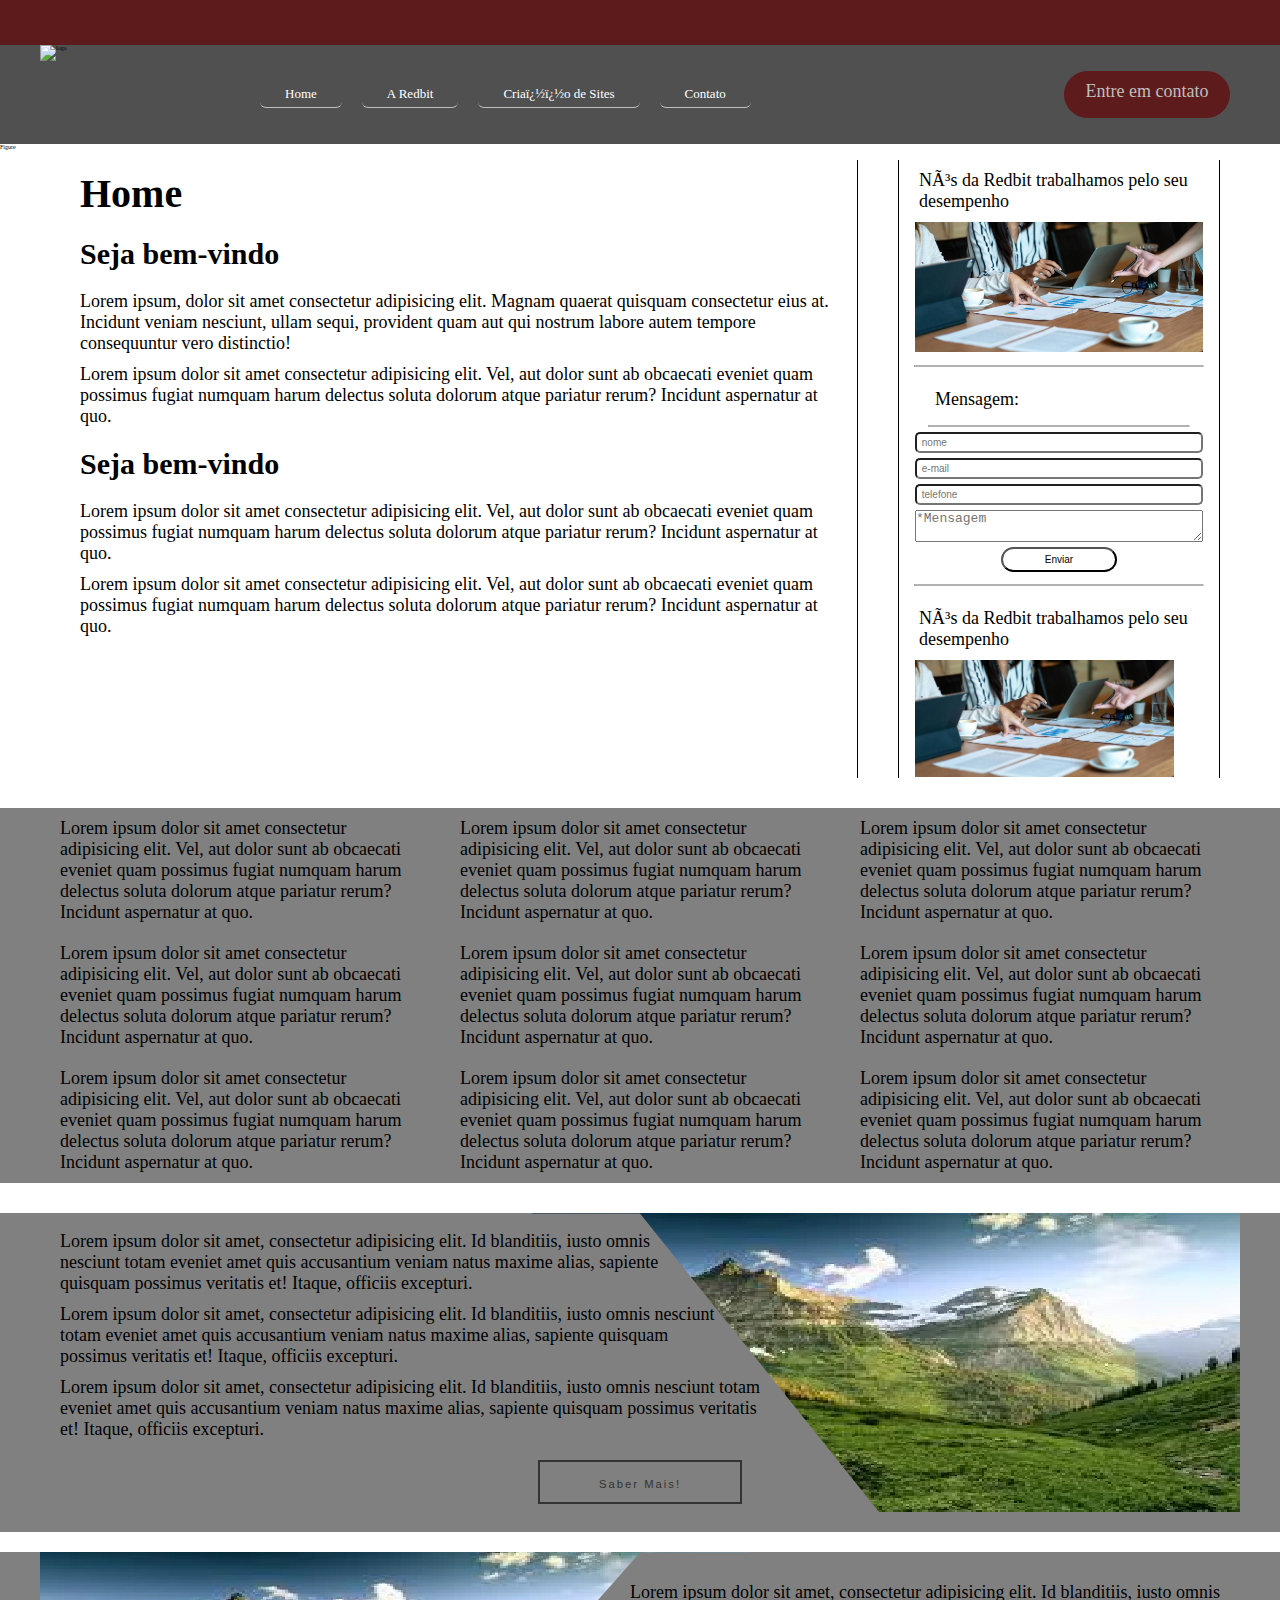
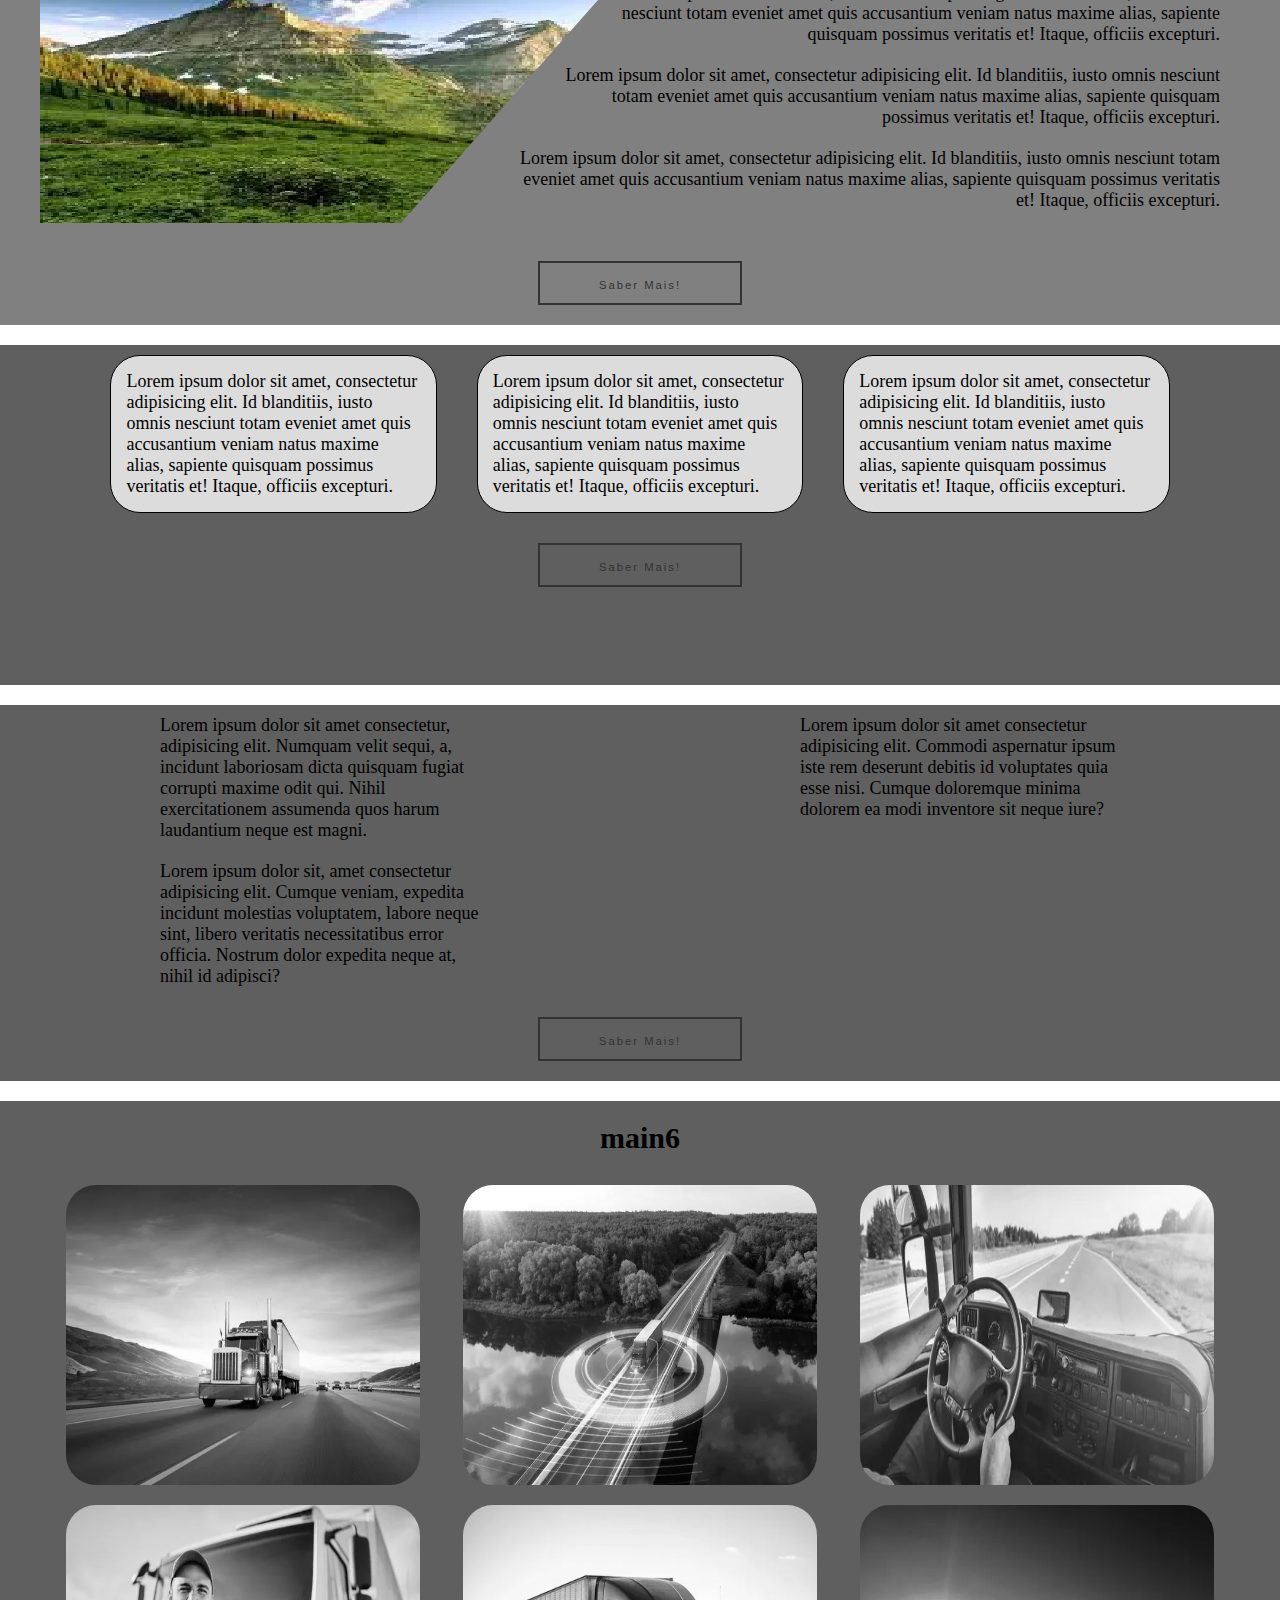
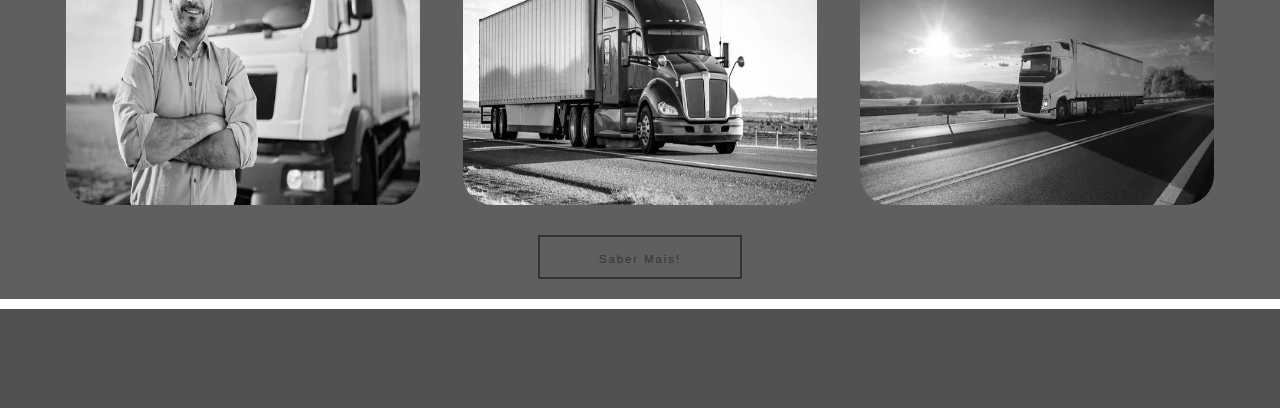
==== commit b9638552: "filter on" ====
--- a/index.htm
+++ b/index.htm
@@ -432,68 +432,59 @@
       </div>
     </section>
     <section class="linha main6">
+      <h2>main6</h2>
       <div class="main6-bloco">
         <div class="main6-bloco-col1">
-          <picture>
-            <a href="#" class="main6-imagem-fullgray"
-            <source
-              type="image/webp"
-              srcset="imagens/fotos/converted-american-style-truck-on-freeway-600nw-528660739.webp"
-            />
-            <img src="imagens/fotos/american-style-truck-on-freeway-600nw-528660739.jpg" alt="imagem-fundo" />
+          <div class="main6-fundo main6-imagem1">
             <div class="main6-janela">
-              <p>lorem lorem lorem</p>
-              <a href="#" class="main6-janela-link"><button>Acessar</button></a>
-            </div>
-          </a>
-          </picture>
-          <picture>
-            <a href="#" class="main6-imagem-fullgray"
-            <source
-              type="image/webp"
-              srcset="imagens/fotos/converted-autonomous-semitruck-trailer-controlled-by-600nw-2342416523.webp"
-            />
-            <img src="imagens/fotos/autonomous-semitruck-trailer-controlled-by-600nw-2342416523.jpg" alt="imagem-fundo" />
-          </a>
-          </picture>
-          <picture>
-            <a href="#" class="main6-imagem-fullgray"
-            <source
-              type="image/webp"
-              srcset="imagens/fotos/converted-driver-semitruck-sitting-drining-his-600nw-2193931743.webp"
-            />
-            <img src="imagens/fotos/driver-semitruck-sitting-drining-his-600nw-2193931743.jpg" alt="imagem-fundo" />
-          </a>
-          </picture>
+              <p>Importancia do uso do whats</p>
+              <a href="#" class="main6-janela-link">
+                <button class="main6-janela-button">Acesse</button>
+              </a>
+            </div>
+          </div>
+          <div class="main6-fundo main6-imagem2">
+            <div class="main6-janela">
+              <p>Importancia do uso do whats</p>
+              <a href="#" class="main6-janela-link">
+                <button class="main6-janela-button">Acesse</button>
+              </a>
+            </div>
+          </div>
+          <div class="main6-fundo main6-imagem3">
+            <div class="main6-janela">
+              <p>Importancia do uso do whats</p>
+              <a href="#" class="main6-janela-link">
+                <button class="main6-janela-button">Acesse</button>
+              </a>
+            </div>
+          </div>
         </div>
         <div class="main6-bloco-col2">
-          <picture>
-            <a href="#" class="main6-imagem-fullgray"
-            <source
-              type="image/webp"
-              srcset="imagens/fotos/converted-happy-confident-male-driver-standing-600nw-2154987057.webp"
-            />
-            <img src="imagens/fotos/happy-confident-male-driver-standing-600nw-2154987057.jpg" alt="imagem-fundo" />
-          </a>
-          </picture>
-          <picture>
-            <a href="#" class="main6-imagem-fullgray"
-            <source
-              type="image/webp"
-              srcset="imagens/fotos/converted-industrial-long-hauler-big-rig-600nw-2253269511.webp"
-            />
-            <img src="imagens/fotos/industrial-long-hauler-big-rig-600nw-2253269511.jpg" alt="imagem-fundo" />
-          </a>
-          </picture>
-          <picture>
-            <a href="#" class="main6-imagem-fullgray"
-            <source
-              type="image/webp"
-              srcset="imagens/fotos/converted-truck-transport-on-road-sunset-600nw-2273845015.webp"
-            />
-            <img src="imagens/fotos/truck-transport-on-road-sunset-600nw-2273845015.jpg" alt="imagem-fundo" />
-          </a>
-          </picture>
+          <div class="main6-fundo main6-imagem4">
+            <div class="main6-janela">
+              <p>Importancia do uso do whats</p>
+              <a href="#" class="main6-janela-link">
+                <button class="main6-janela-button">Acesse</button>
+              </a>
+            </div>
+          </div>
+          <div class="main6-fundo main6-imagem5">
+            <div class="main6-janela">
+              <p>Importancia do uso do whats</p>
+              <a href="#" class="main6-janela-link">
+                <button class="main6-janela-button">Acesse</button>
+              </a>
+            </div>
+          </div>
+          <div class="main6-fundo main6-imagem6">
+            <div class="main6-janela">
+              <p>Importancia do uso do whats</p>
+              <a href="#" class="main6-janela-link">
+                <button class="main6-janela-button">Acesse</button>
+              </a>
+            </div>
+          </div>
         </div>
       <div class="wrapper">
         <a class="botao-estilistico2" href="#" target="_blank">
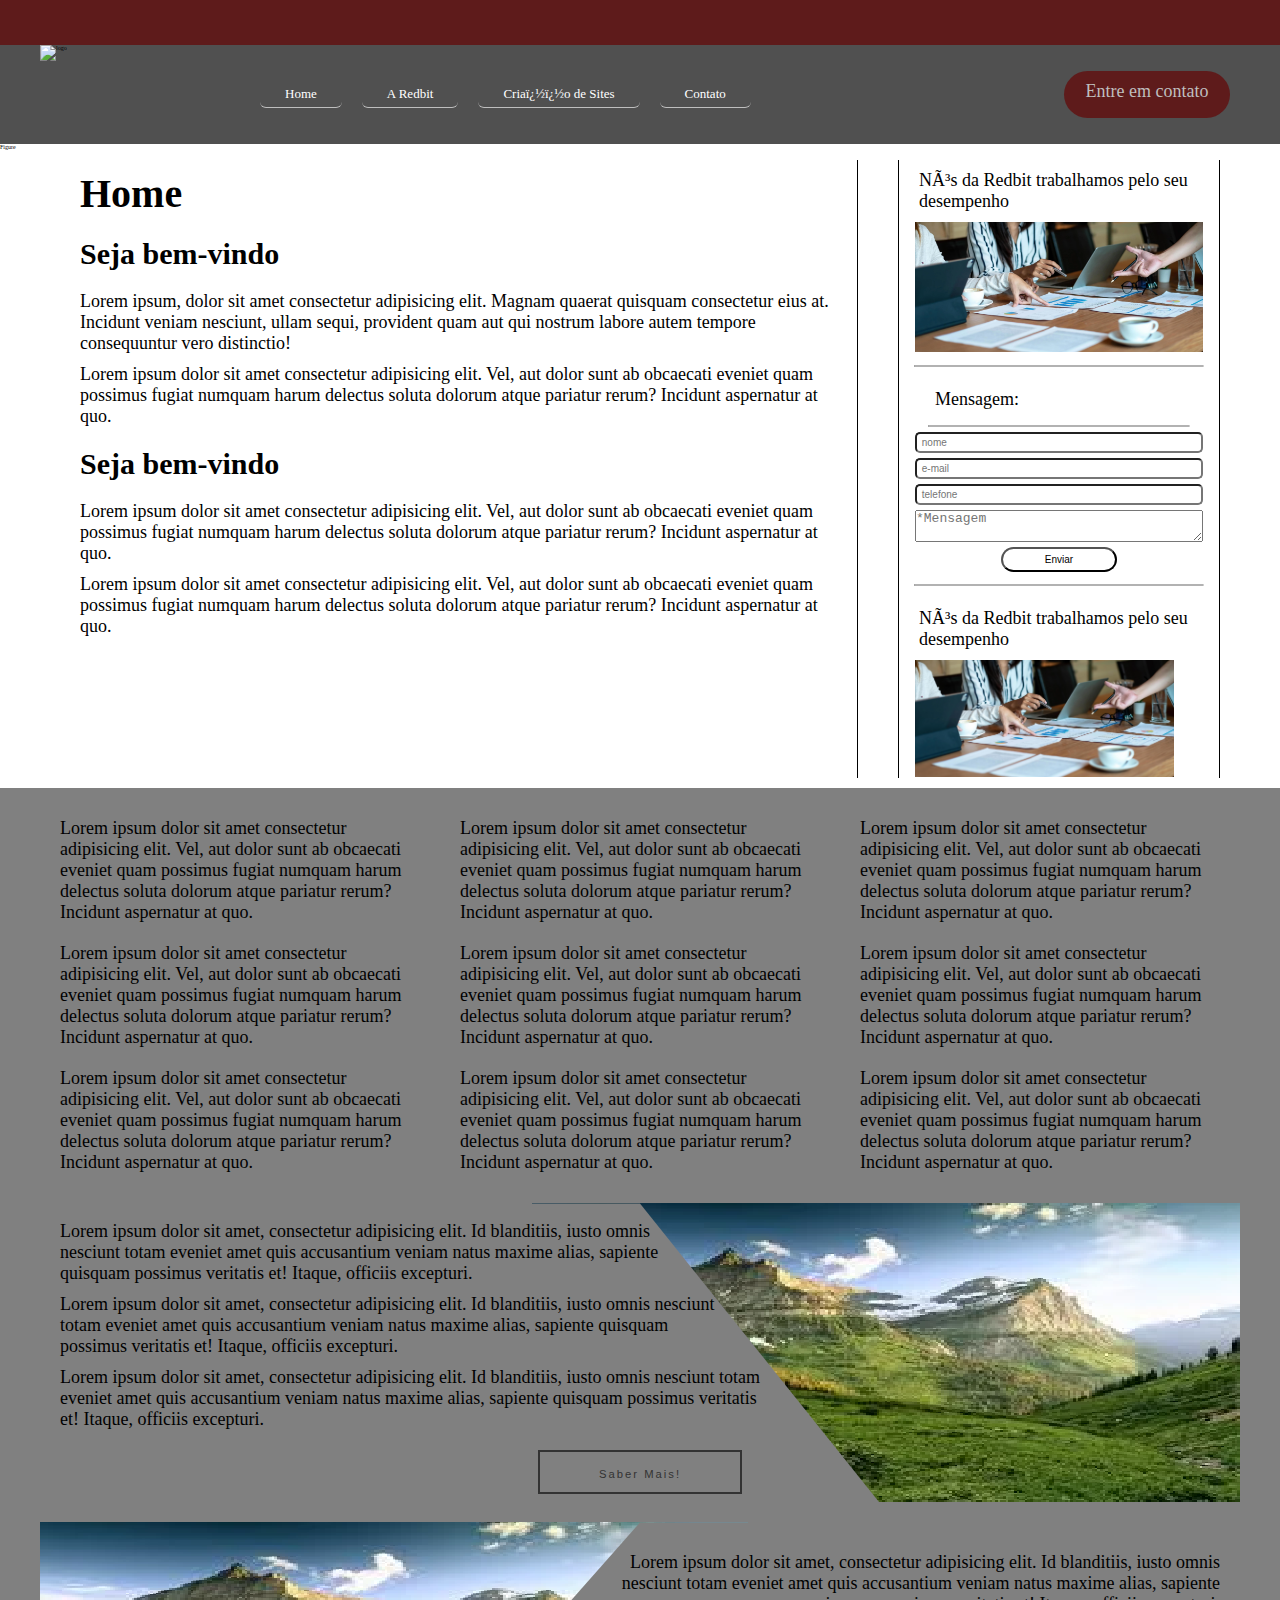
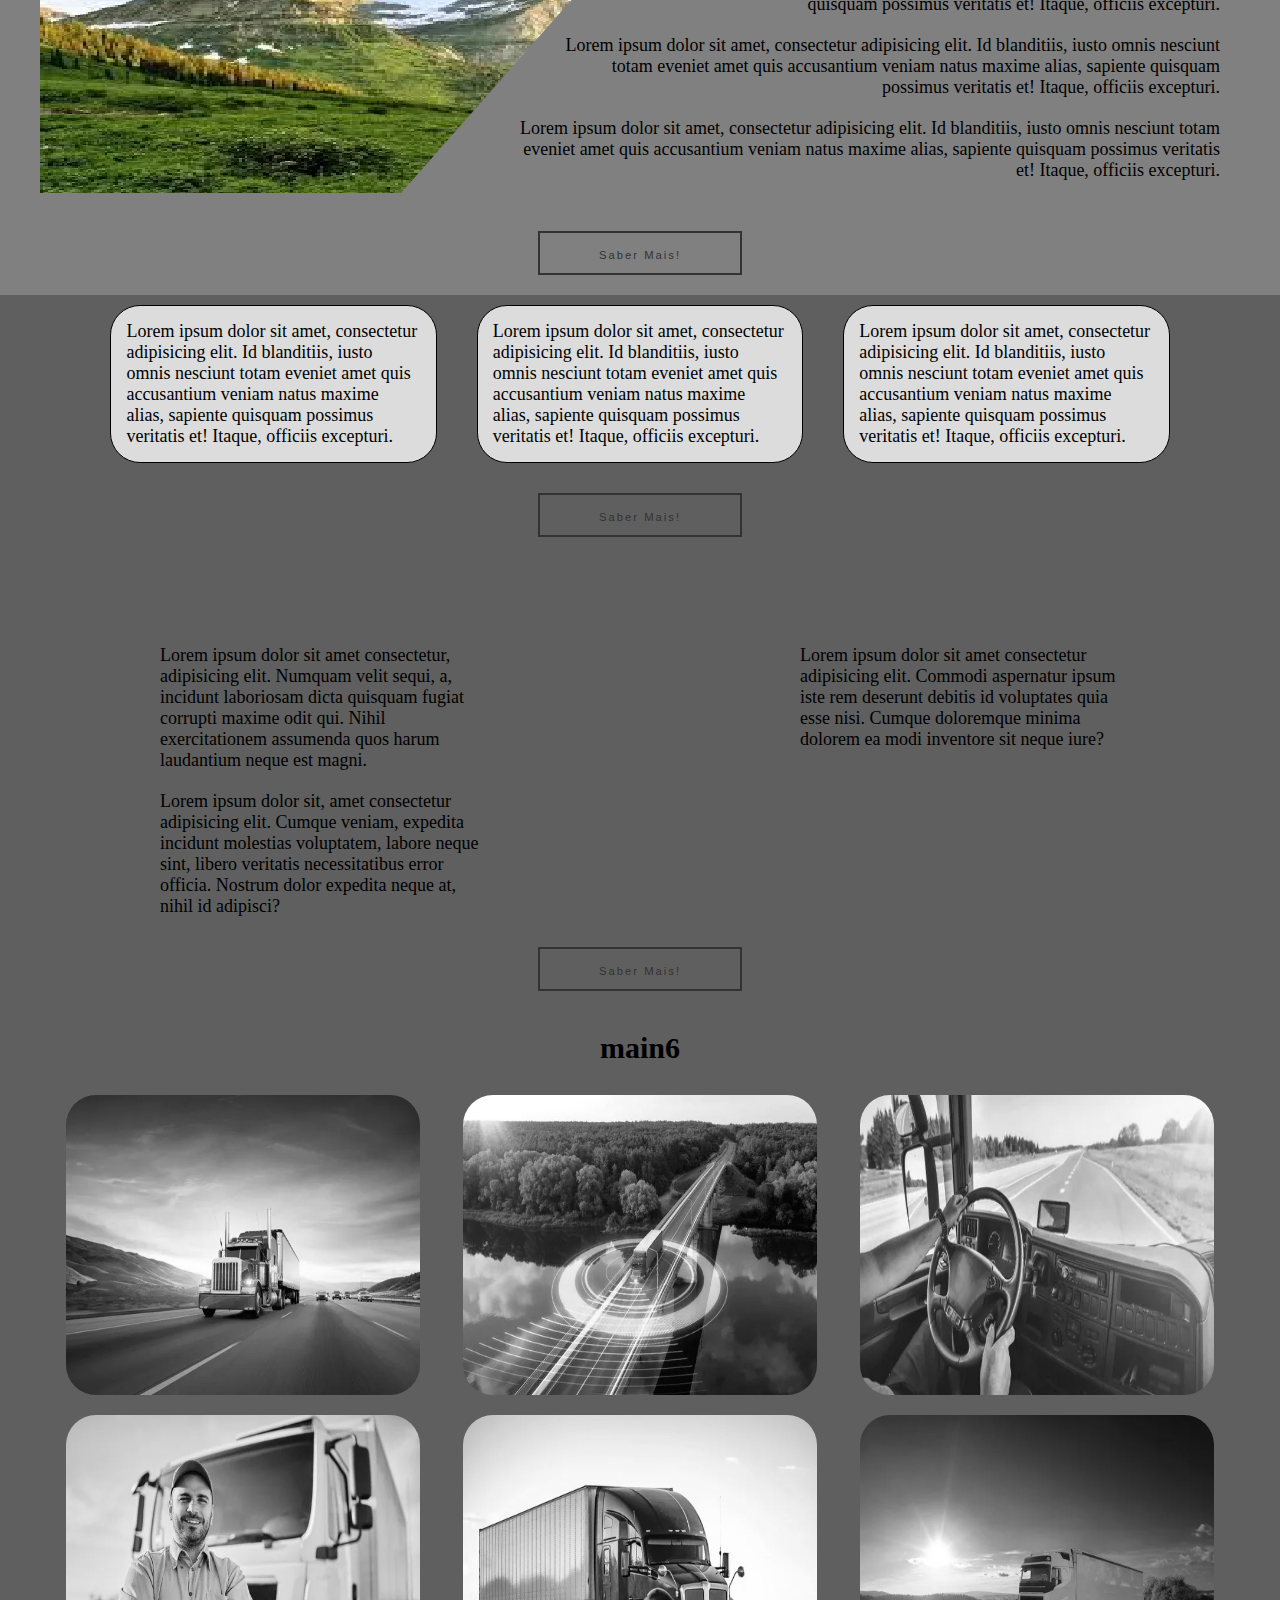
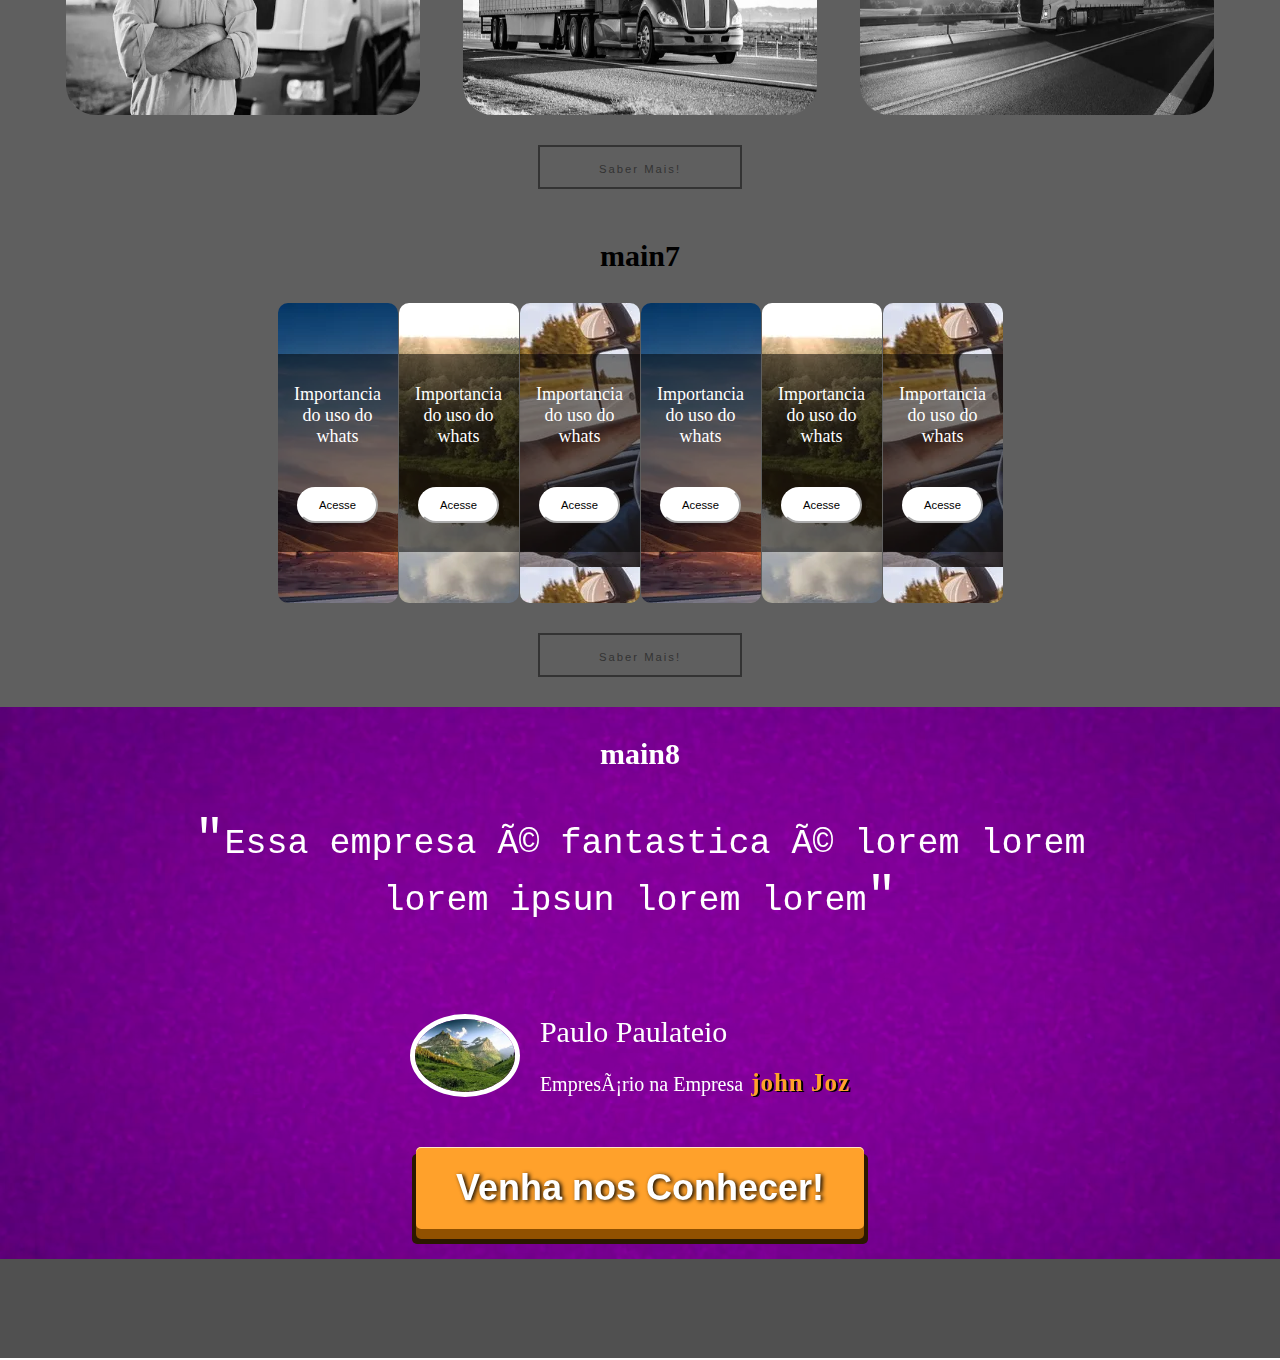
==== commit d36575d5: "8 tipos de fundos e secções de main" ====
--- a/index.htm
+++ b/index.htm
@@ -492,6 +492,107 @@
         </a>
       </div>
     </section>
+    <section class="linha main7">
+      <h2>main7</h2>
+      <div class="main7-bloco">
+        <div class="main7-bloco-col1">
+          <div class="main7-fundo main7-imagem1">
+            <div class="main7-janela">
+              <p class="main7-titulo-janela">Importancia do uso do whats</p>
+              <p class="main7-texto-conteudo">Lorem ipsum dolor sit amet consectetur adipisicing elit. Illo veniam odio, amet nostrum accusamus autem velit nesciunt! Quibusdam rem porro in sint esse ratione placeat. Eaque eius omnis facere fugit?
+              </p>
+              <a href="#" class="main7-janela-link">
+                <button class="main7-janela-button">Acesse</button>
+              </a>
+            </div>
+          </div>
+          <div class="main7-fundo main7-imagem2">
+            <div class="main7-janela">
+              <p class="main7-titulo-janela">Importancia do uso do whats</p>
+              <p class="main7-texto-conteudo">Lorem ipsum dolor sit amet consectetur adipisicing elit. Illo veniam odio, amet nostrum accusamus autem velit nesciunt! Quibusdam rem porro in sint esse ratione placeat. Eaque eius omnis facere fugit?
+              </p>
+              <a href="#" class="main7-janela-link">
+                <button class="main7-janela-button">Acesse</button>
+              </a>
+            </div>
+          </div>
+          <div class="main7-fundo main7-imagem3">
+            <div class="main7-janela">
+              <p class="main7-titulo-janela">Importancia do uso do whats</p>
+              <p class="main7-texto-conteudo">Lorem ipsum dolor sit amet consectetur adipisicing elit. Illo veniam odio, amet nostrum accusamus autem velit nesciunt! Quibusdam rem porro in sint esse ratione placeat. Eaque eius omnis facere fugit?
+              </p>
+              <a href="#" class="main7-janela-link">
+                <button class="main7-janela-button">Acesse</button>
+              </a>
+            </div>
+          </div>
+          <div class="main7-fundo main7-imagem1">
+            <div class="main7-janela">
+              <p class="main7-titulo-janela">Importancia do uso do whats</p>
+              <p class="main7-texto-conteudo">Lorem ipsum dolor sit amet consectetur adipisicing elit. Illo veniam odio, amet nostrum accusamus autem velit nesciunt! Quibusdam rem porro in sint esse ratione placeat. Eaque eius omnis facere fugit?
+              </p>
+              <a href="#" class="main7-janela-link">
+                <button class="main7-janela-button">Acesse</button>
+              </a>
+            </div>
+          </div>
+          <div class="main7-fundo main7-imagem2">
+            <div class="main7-janela">
+              <p class="main7-titulo-janela">Importancia do uso do whats</p>
+              <p class="main7-texto-conteudo">Lorem ipsum dolor sit amet consectetur adipisicing elit. Illo veniam odio, amet nostrum accusamus autem velit nesciunt! Quibusdam rem porro in sint esse ratione placeat. Eaque eius omnis facere fugit?
+              </p>
+              <a href="#" class="main7-janela-link">
+                <button class="main7-janela-button">Acesse</button>
+              </a>
+            </div>
+          </div>
+          <div class="main7-fundo main7-imagem3">
+            <div class="main7-janela">
+              <p class="main7-titulo-janela">Importancia do uso do whats</p>
+              <p class="main7-texto-conteudo">Lorem ipsum dolor sit amet consectetur adipisicing elit. Illo veniam odio, amet nostrum accusamus autem velit nesciunt! Quibusdam rem porro in sint esse ratione placeat. Eaque eius omnis facere fugit?
+              </p>
+              <a href="#" class="main7-janela-link">
+                <button class="main7-janela-button">Acesse</button>
+              </a>
+            </div>
+          </div>
+        </div>
+      </div>
+      <div class="wrapper">
+        <a class="botao-estilistico2" href="#" target="_blank">
+          <span>Saber Mais!</span>
+        </a>
+      </div>
+    </section>
+    <section class="linha main8">
+      <video autoplay muted loop id="myVideo">
+        <source src="video/fundo.mp4" type="video/mp4"></video>
+      <h2>main8</h2>
+      <div class="main8-bloco">
+        <div class="main8-bloco-col">
+          <p class="main8-comentario">Essa empresa é fantastica é lorem lorem lorem ipsun lorem lorem</p>
+        </div>
+        <div class="main8-usuario">
+          <picture>
+            <source
+              type="image/webp"
+              srcset="imagens/fundo/converted-imagem-comum.webp"
+            />
+            <img src="imagens/fundo/images.jpg" alt="imagem-fundo" />
+          </picture>
+          <div class="main8-usuario-dados">
+            <p class="main8-usuario-nome">Paulo Paulateio</p>
+            <p class="main8-usuario-cargo">Empresário na Empresa <Strong>john Joz</Strong></p>
+          </div>
+        </div>
+        <button class="main8-botao-chamada">
+          <a href="#">
+            Venha nos Conhecer!
+          </a>
+        </button>
+
+      </div>
+    </section>
     <!---->
     <article>
       <section id="article"></section>
--- a/css/estilos.css
+++ b/css/estilos.css
@@ -5,3 +5,4 @@
 @import url(partes/main.css);
 @import url(partes/aside.css);
 @import url(partes/custom.css);
+@import url(partes/custom2.css);
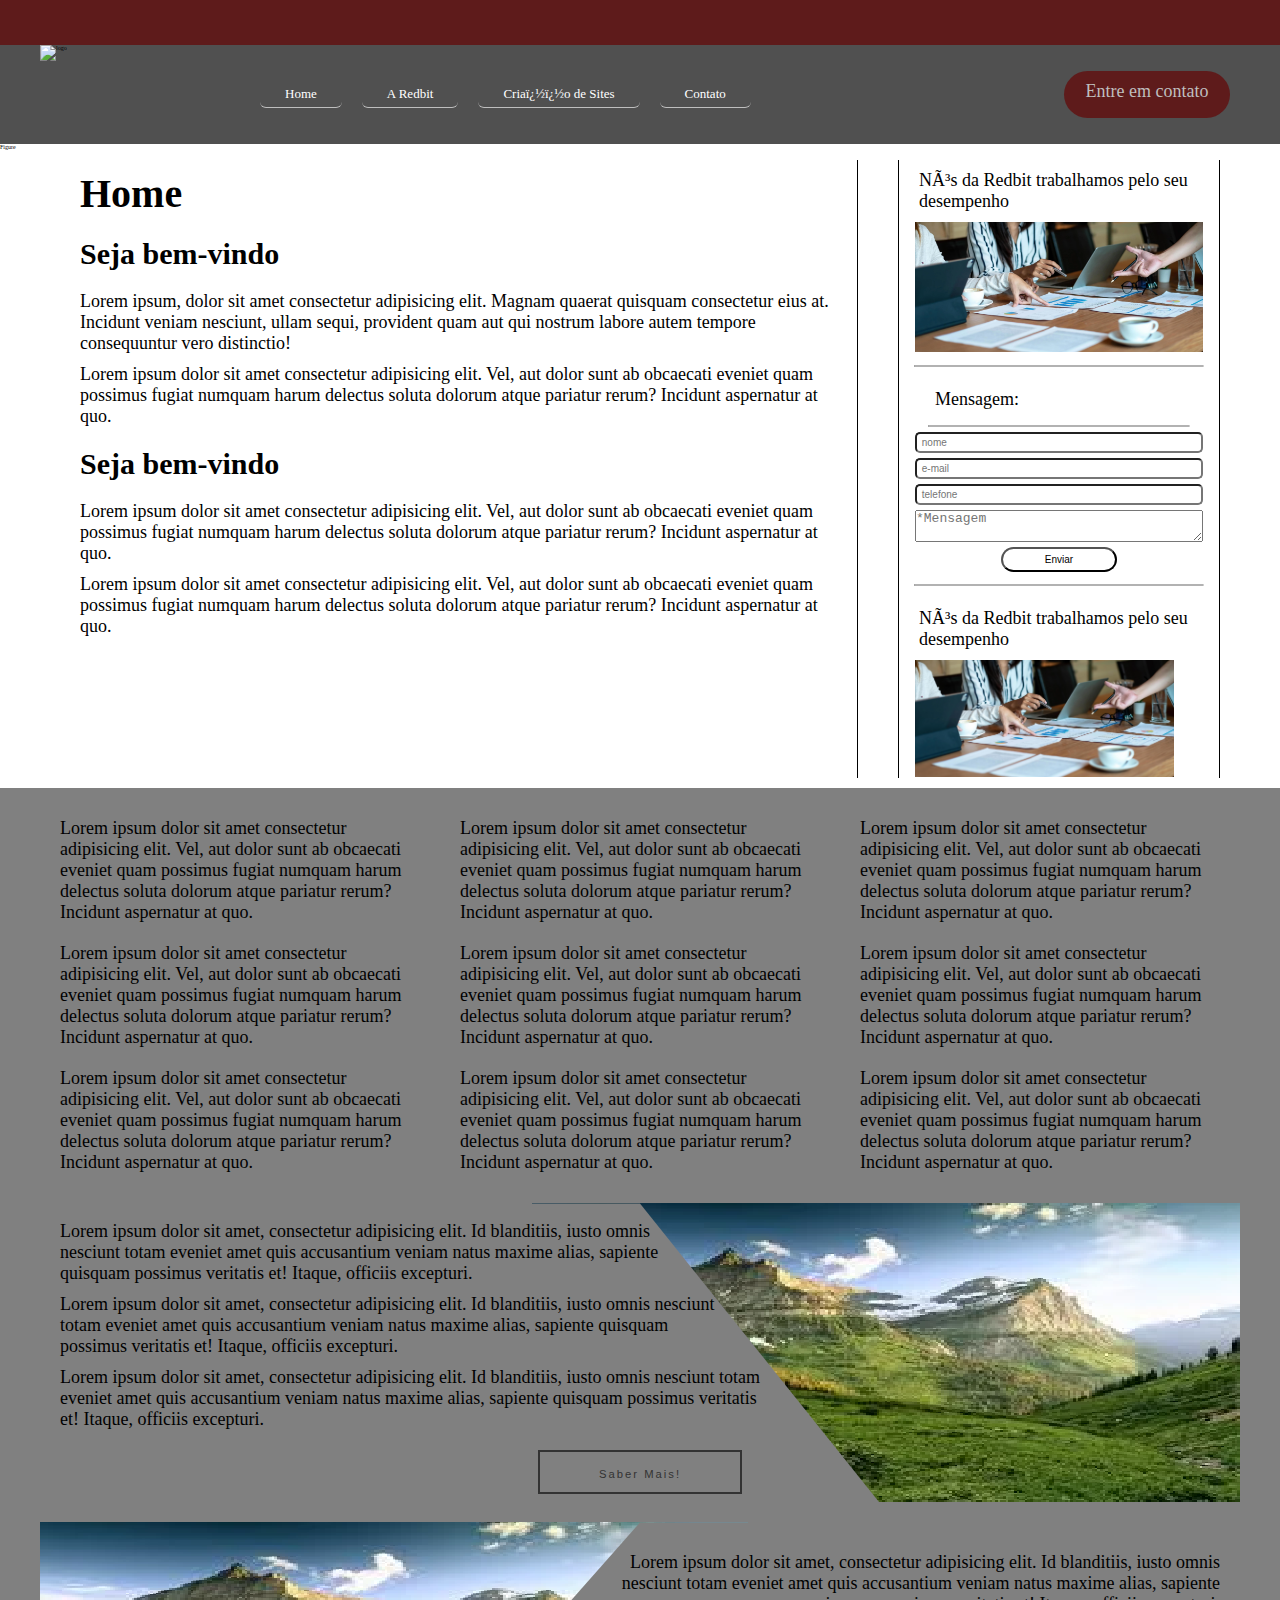
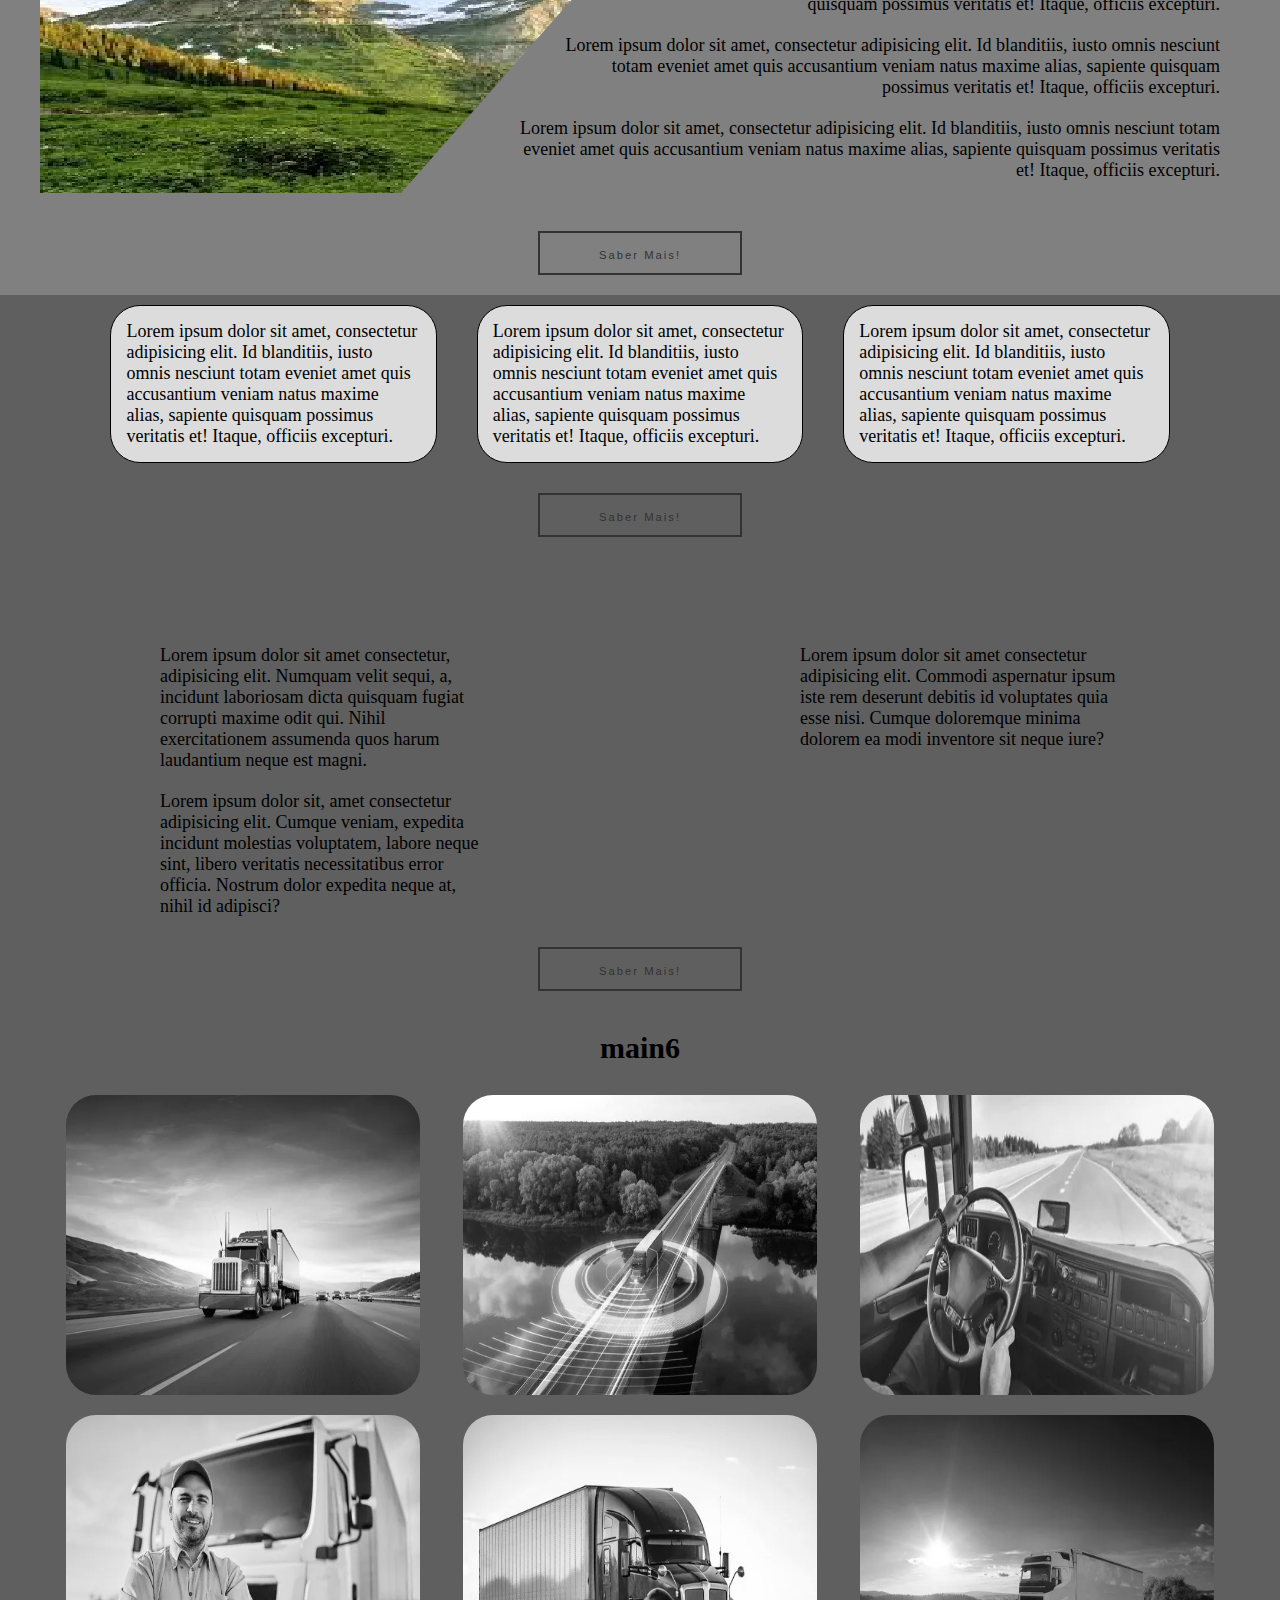
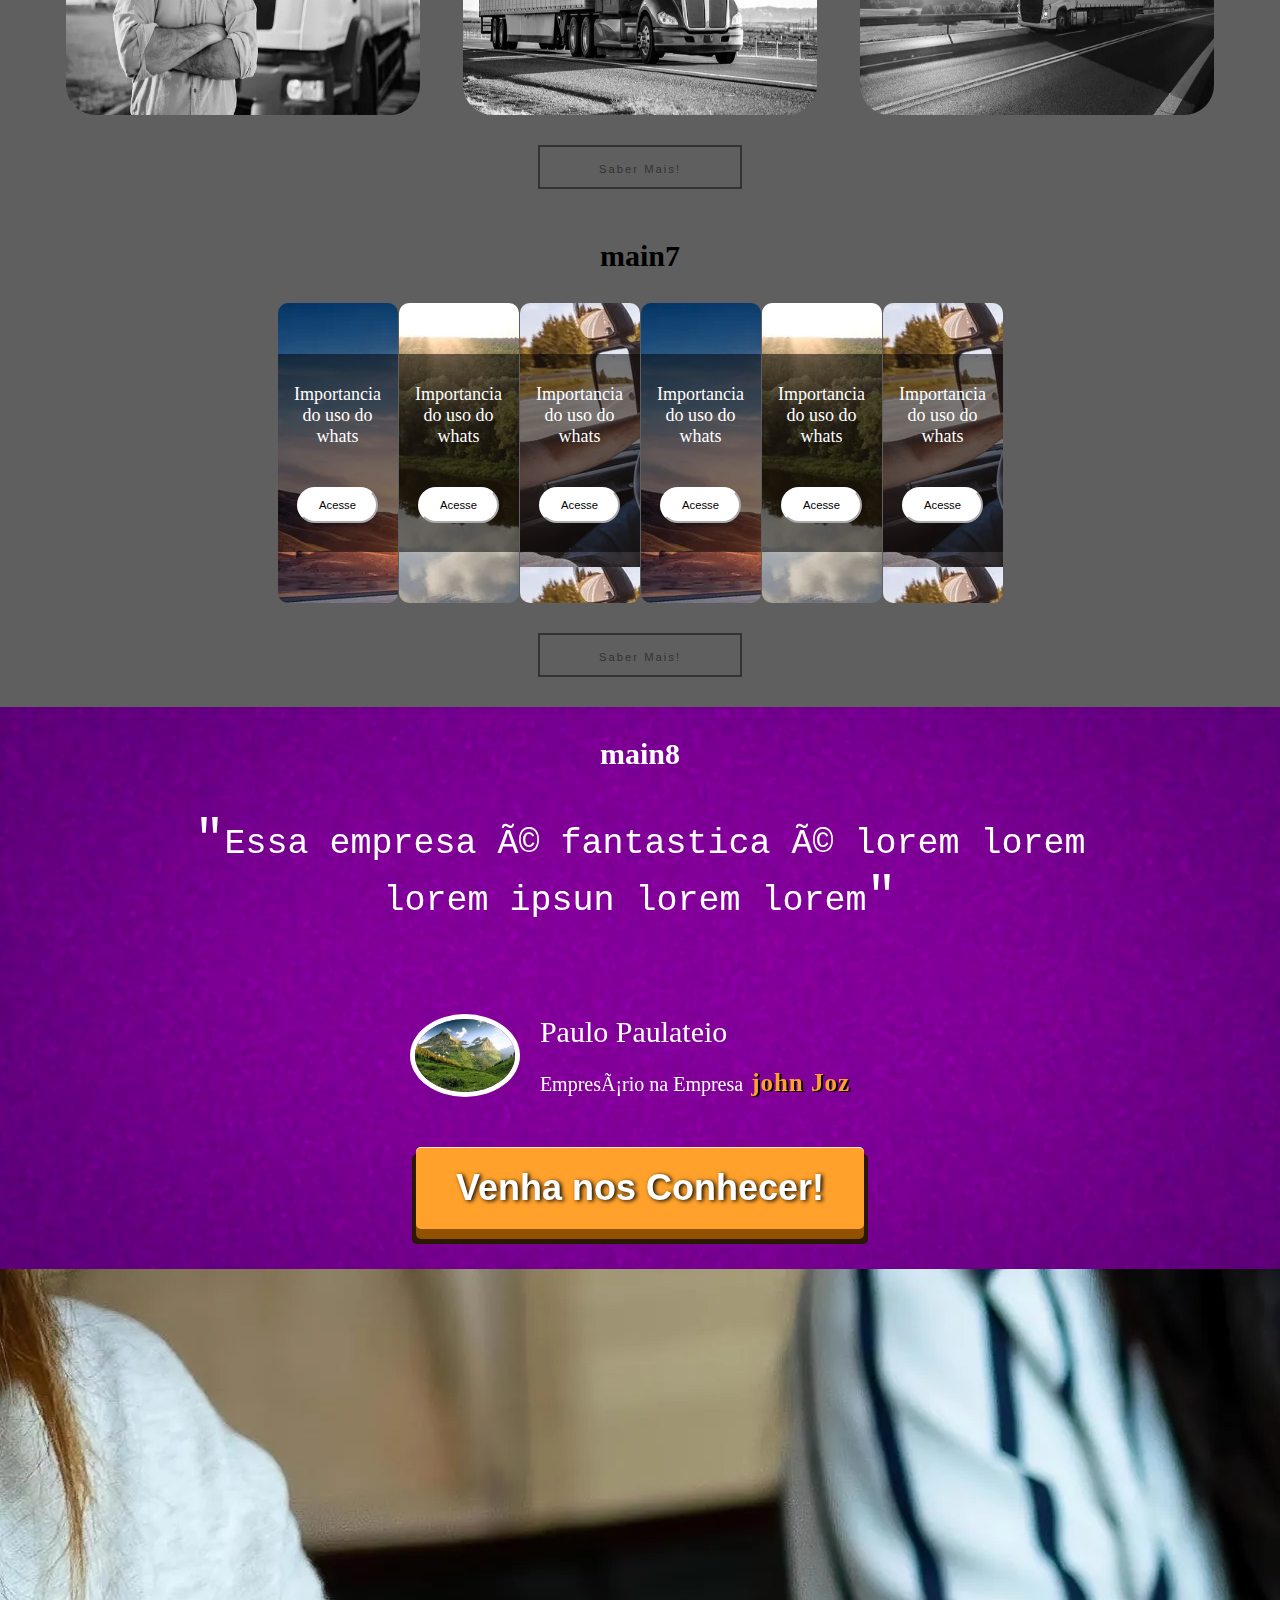
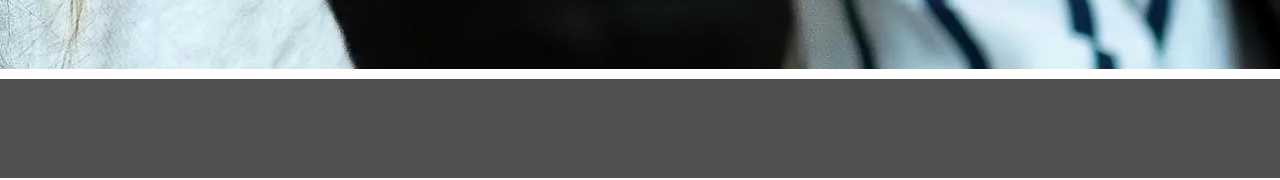
==== commit b75e4eae: "barra lateral crescente" ====
--- a/index.htm
+++ b/index.htm
@@ -593,6 +593,31 @@
 
       </div>
     </section>
+    <section class="linha main9">
+          <div class="main9-col">
+            <div class="main9-col-tipo1">
+              <div class="vidro">
+                <div class="vidro2"></div>
+              </div>
+            </div>
+            <div class="main9-col-tipo2">
+              <div class="vidro">
+                <div class="vidro2"></div>
+              </div>
+            </div>
+            <div class="main9-col-tipo3">
+              <div class="vidro">
+                <div class="vidro2"></div>
+              </div>
+            </div>
+            <div class="main9-col-tipo4">
+              <div class="vidro">
+                <div class="vidro2"></div>
+              </div>
+            </div>     
+          </div>
+      </div>
+    </section>
     <!---->
     <article>
       <section id="article"></section>
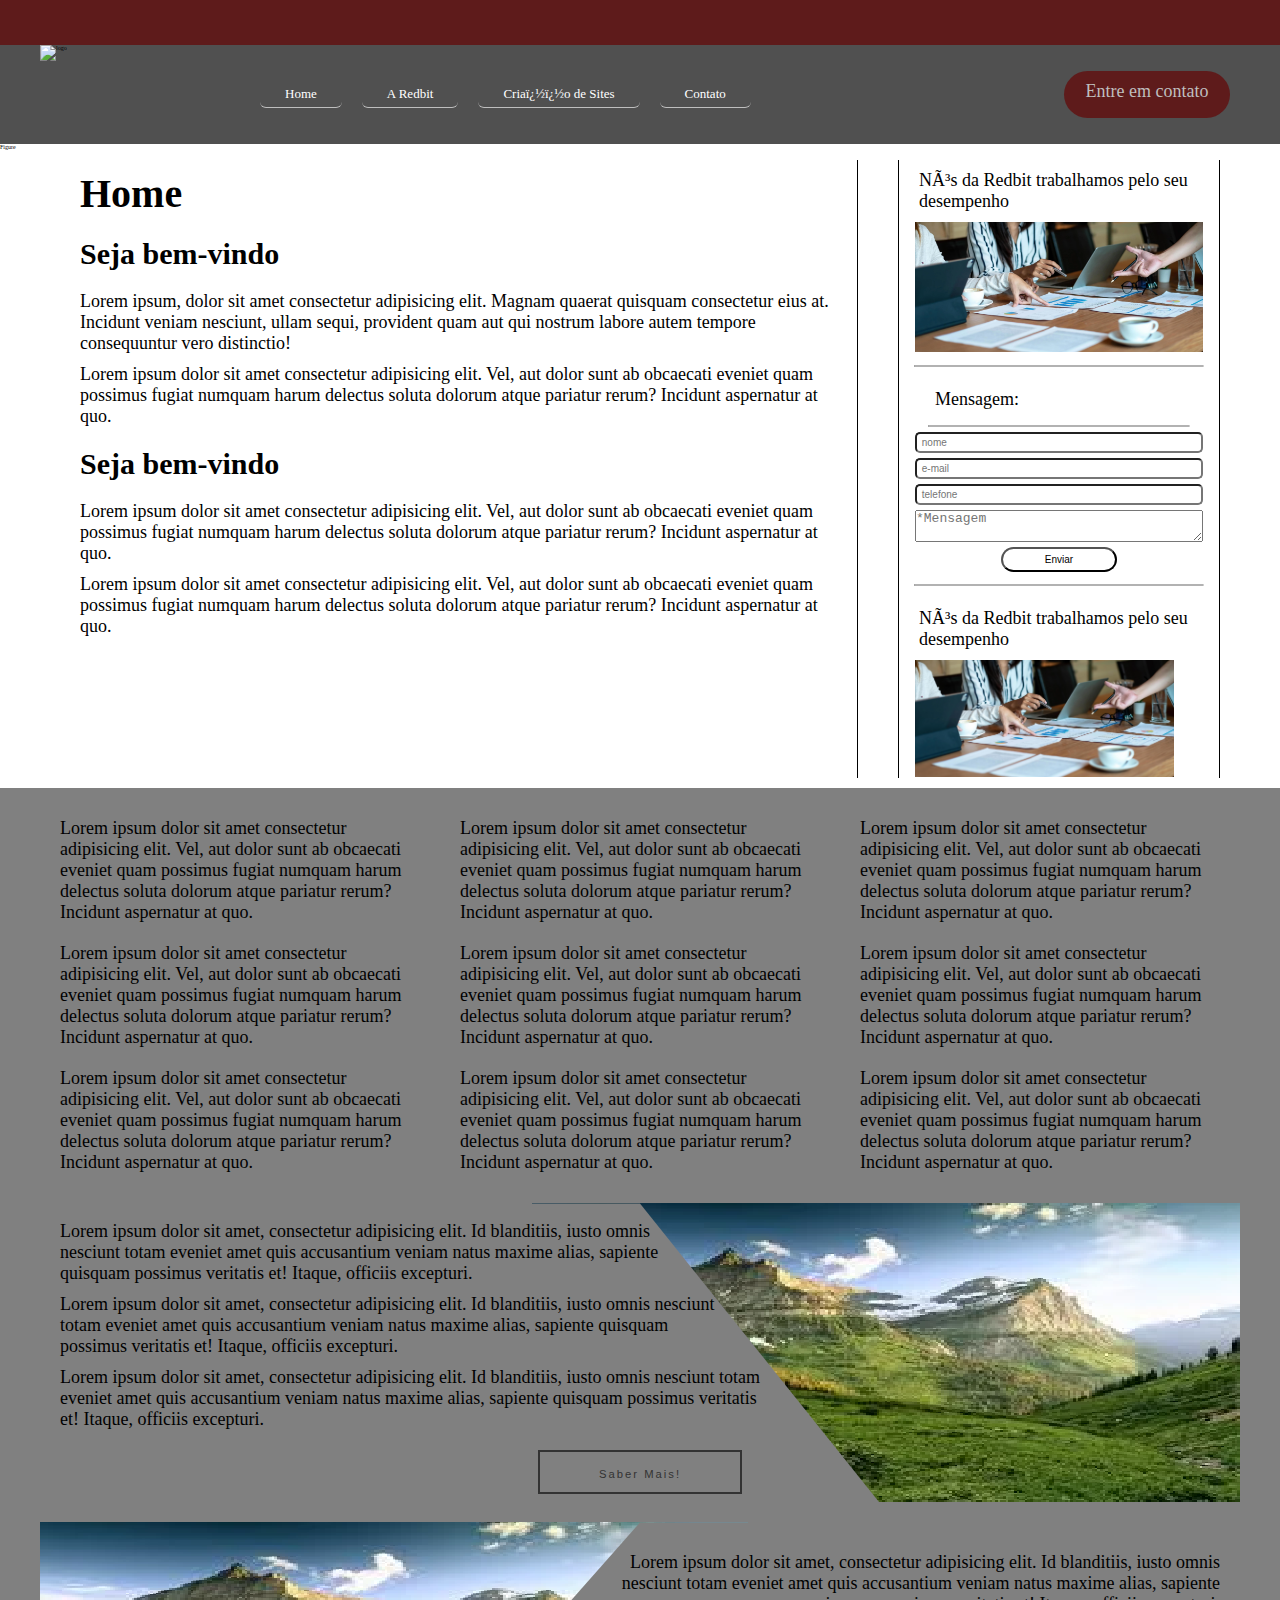
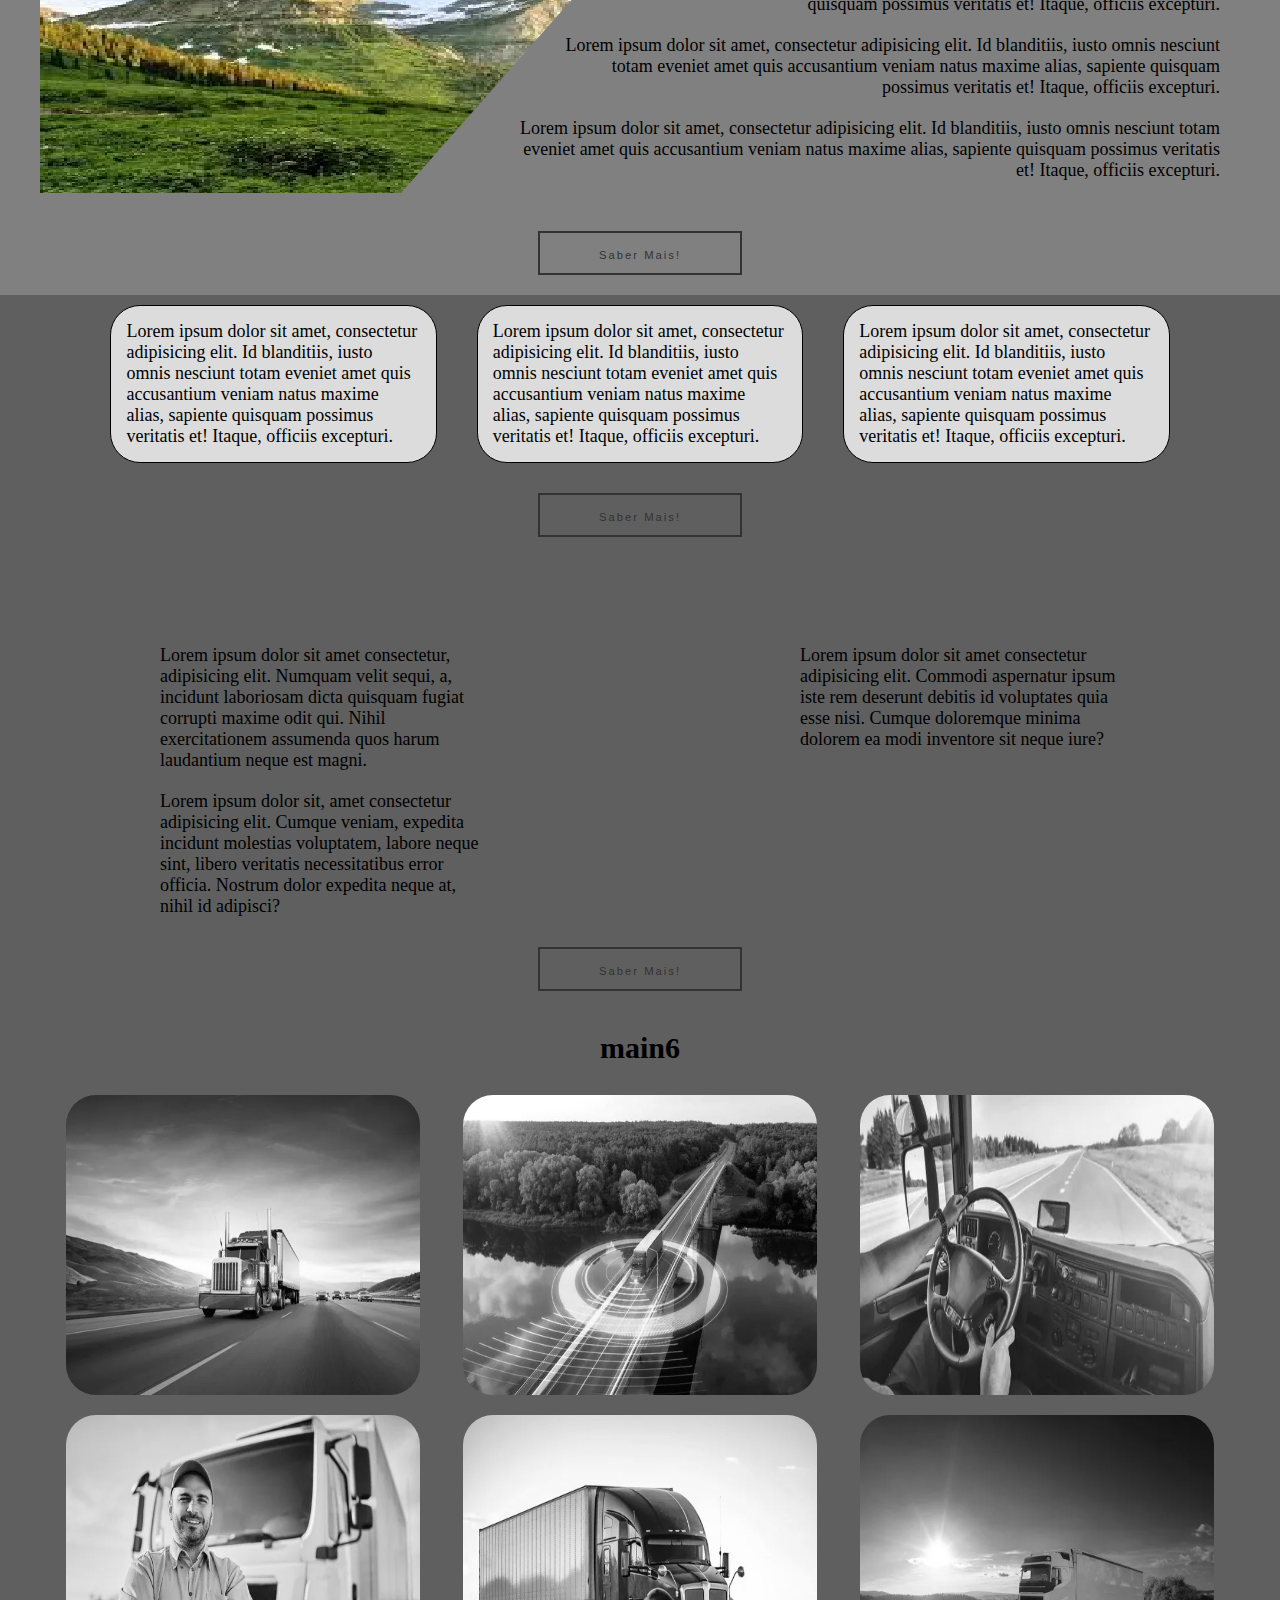
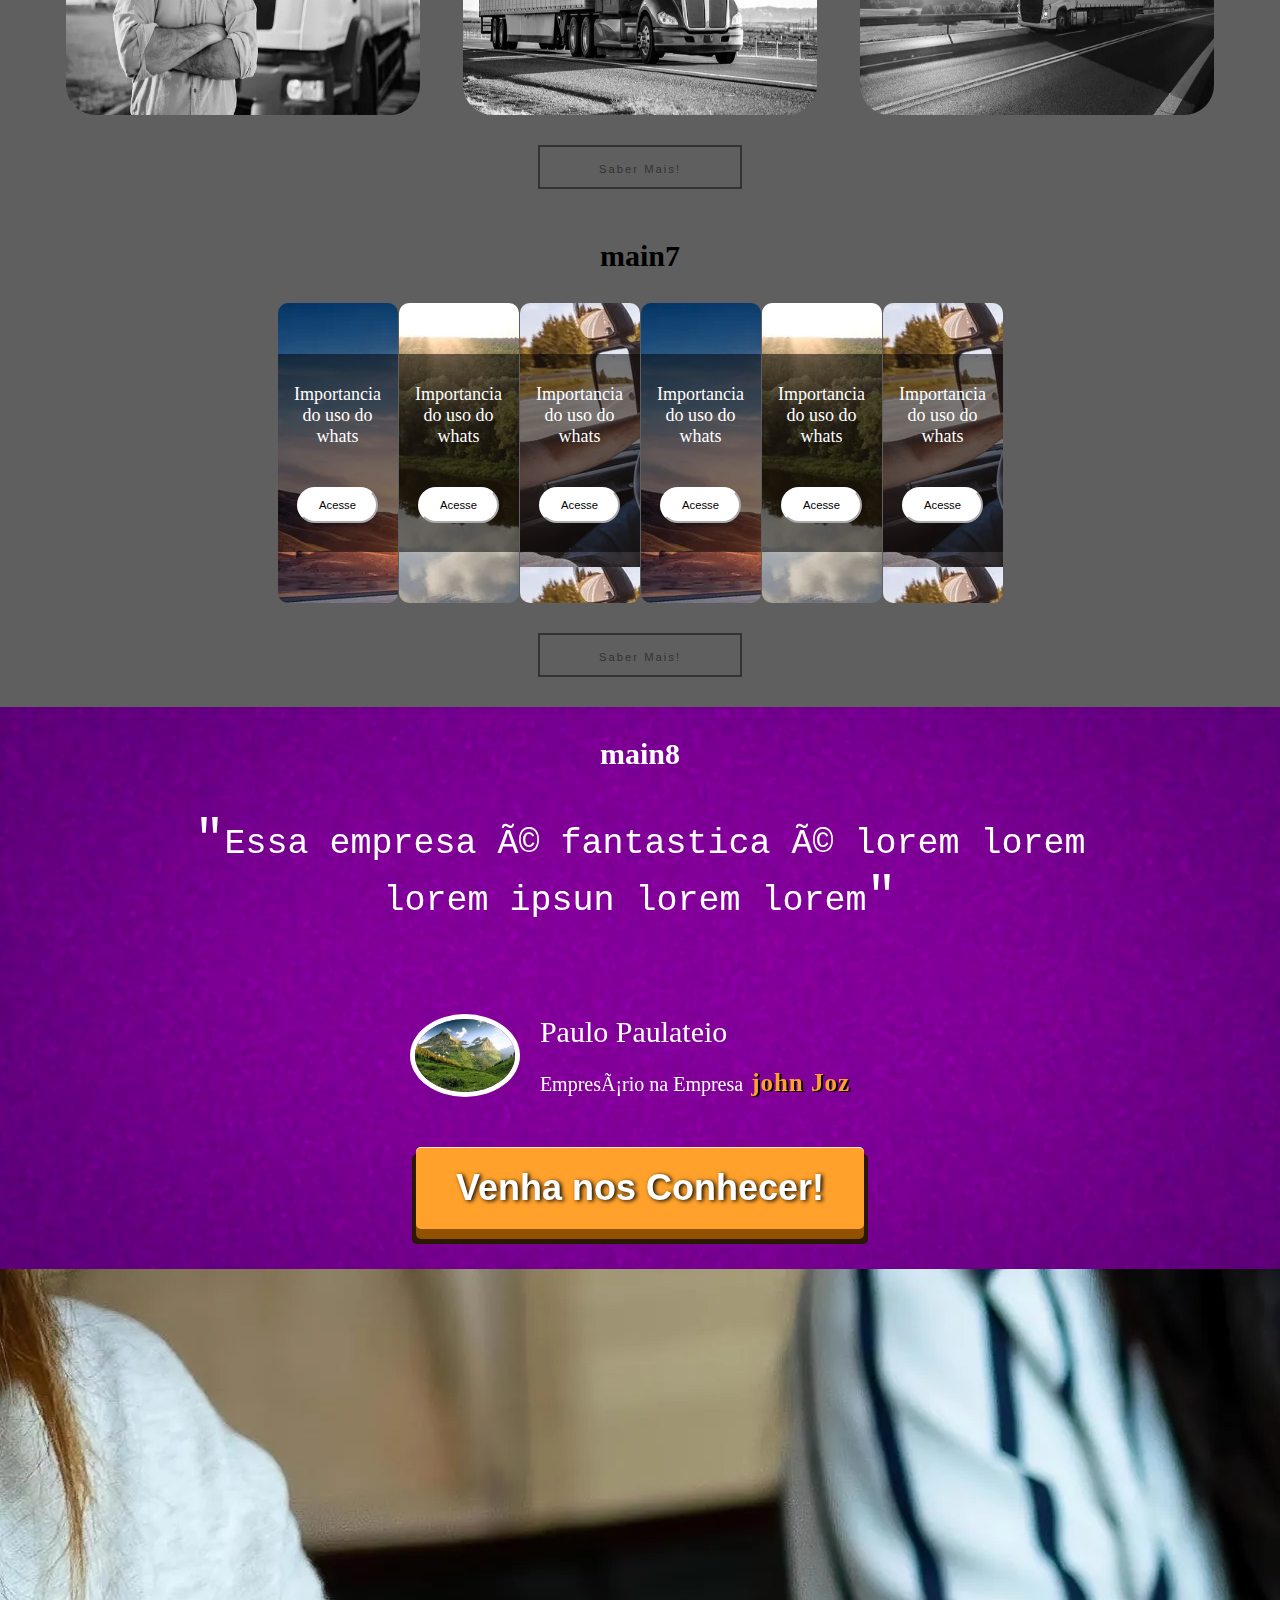
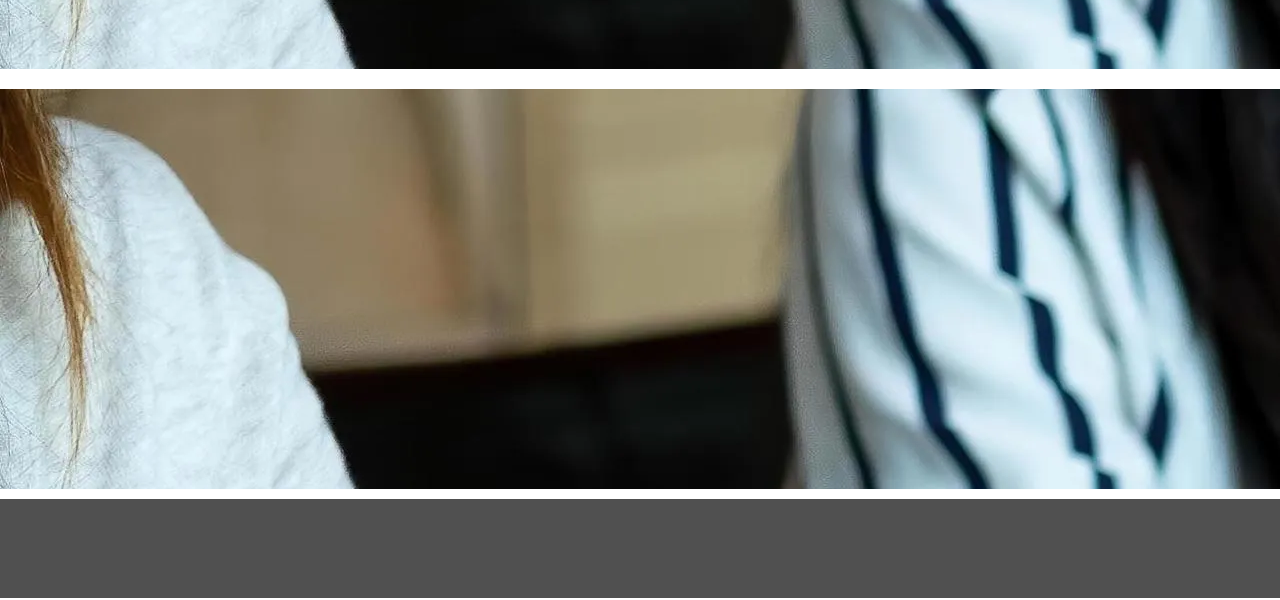
==== commit 7c37a069: "animação em barras" ====
--- a/index.htm
+++ b/index.htm
@@ -618,6 +618,25 @@
           </div>
       </div>
     </section>
+    <section class="linha main10">
+      <div class="main10-col">
+        <div class="main10-vidro main10-fragmento1"></div>
+        <div class="main10-vidro main10-fragmento2"></div>
+        <div class="main10-vidro main10-fragmento3"></div>   
+        <div class="main10-vidro main10-fragmento4"></div>
+        <div class="main10-vidro main10-fragmento5"></div>
+        <div class="main10-vidro main10-fragmento6"></div>
+        <div class="main10-vidro main10-fragmento7"></div>
+        <div class="main10-vidro main10-fragmento8"></div>
+        <div class="main10-vidro main10-fragmento9"></div>
+        <div class="main10-vidro main10-fragmento10"></div>
+        <div class="main10-vidro main10-fragmento11"></div>
+        <div class="main10-vidro main10-fragmento12"></div>
+        <div class="main10-vidro main10-fragmento13"></div>
+        <div class="main10-vidro main10-fragmento14"></div>
+      </div>
+  </div>
+</section>
     <!---->
     <article>
       <section id="article"></section>
